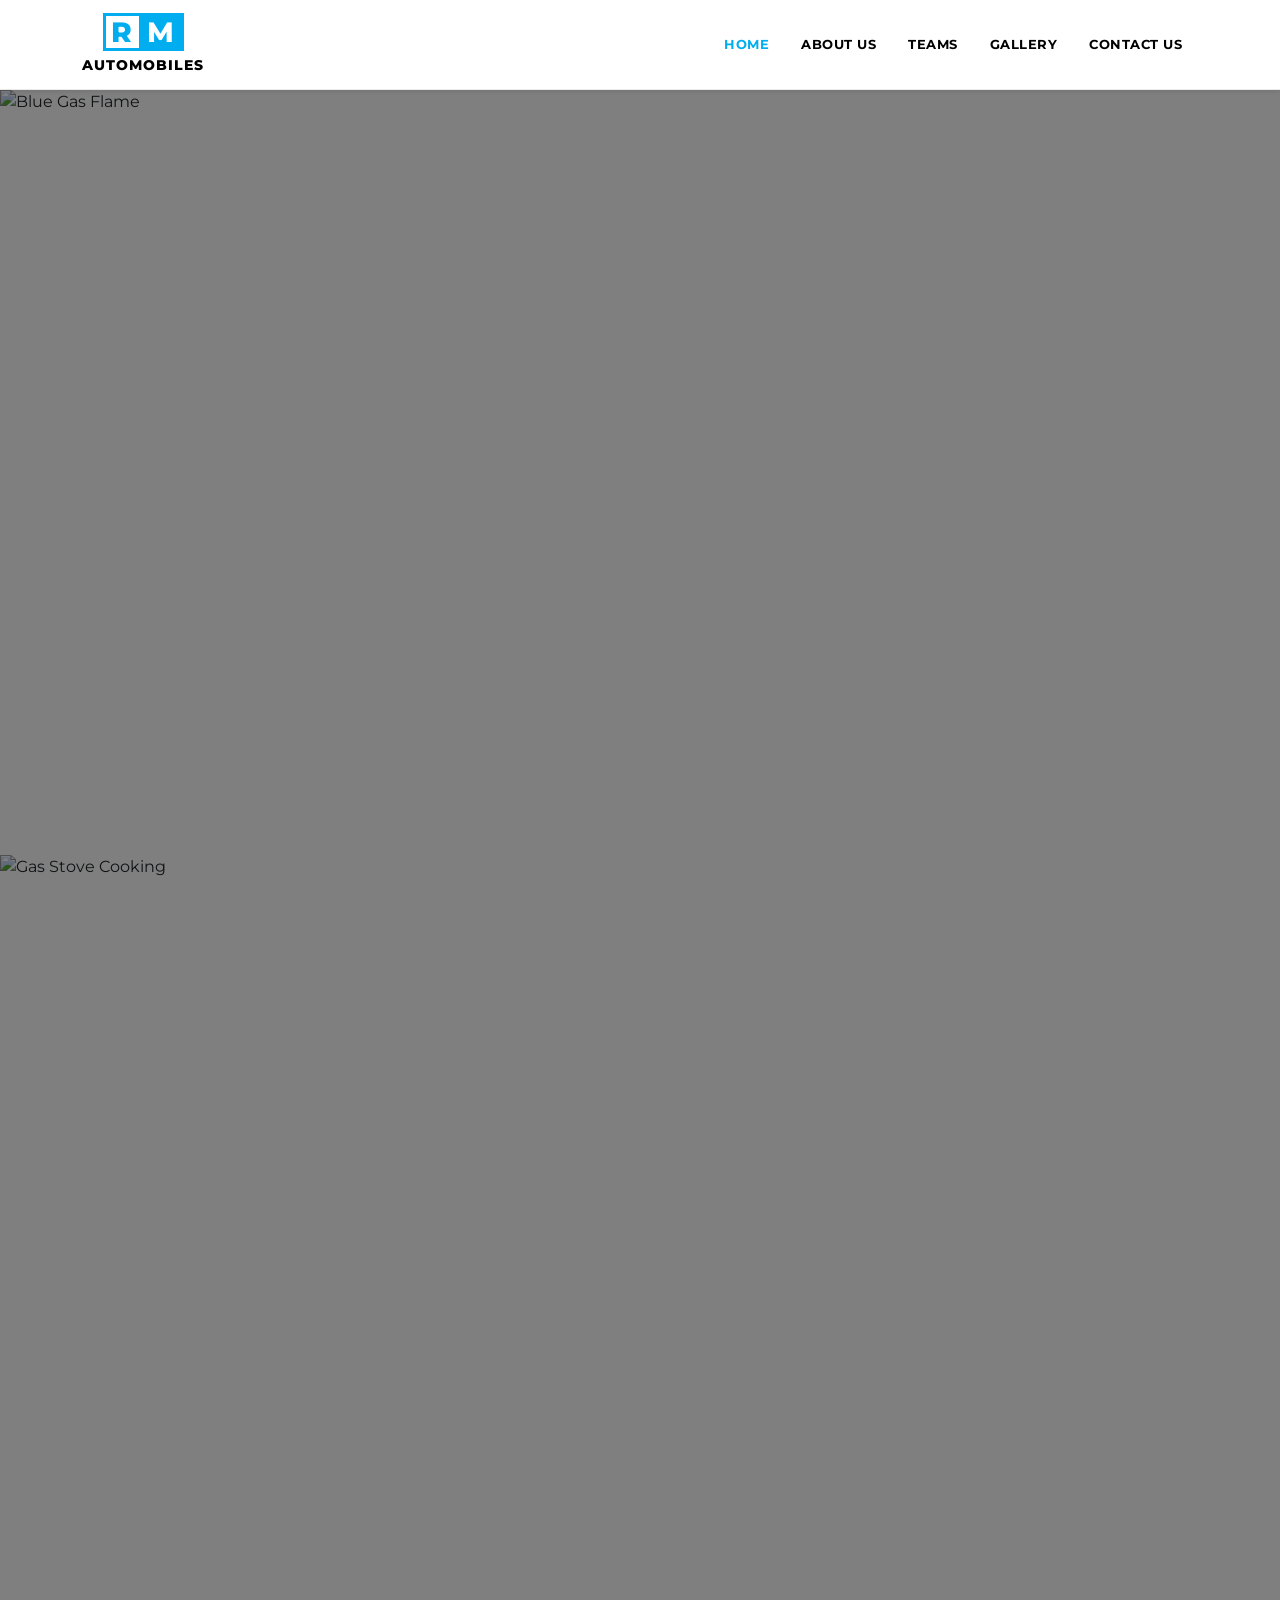
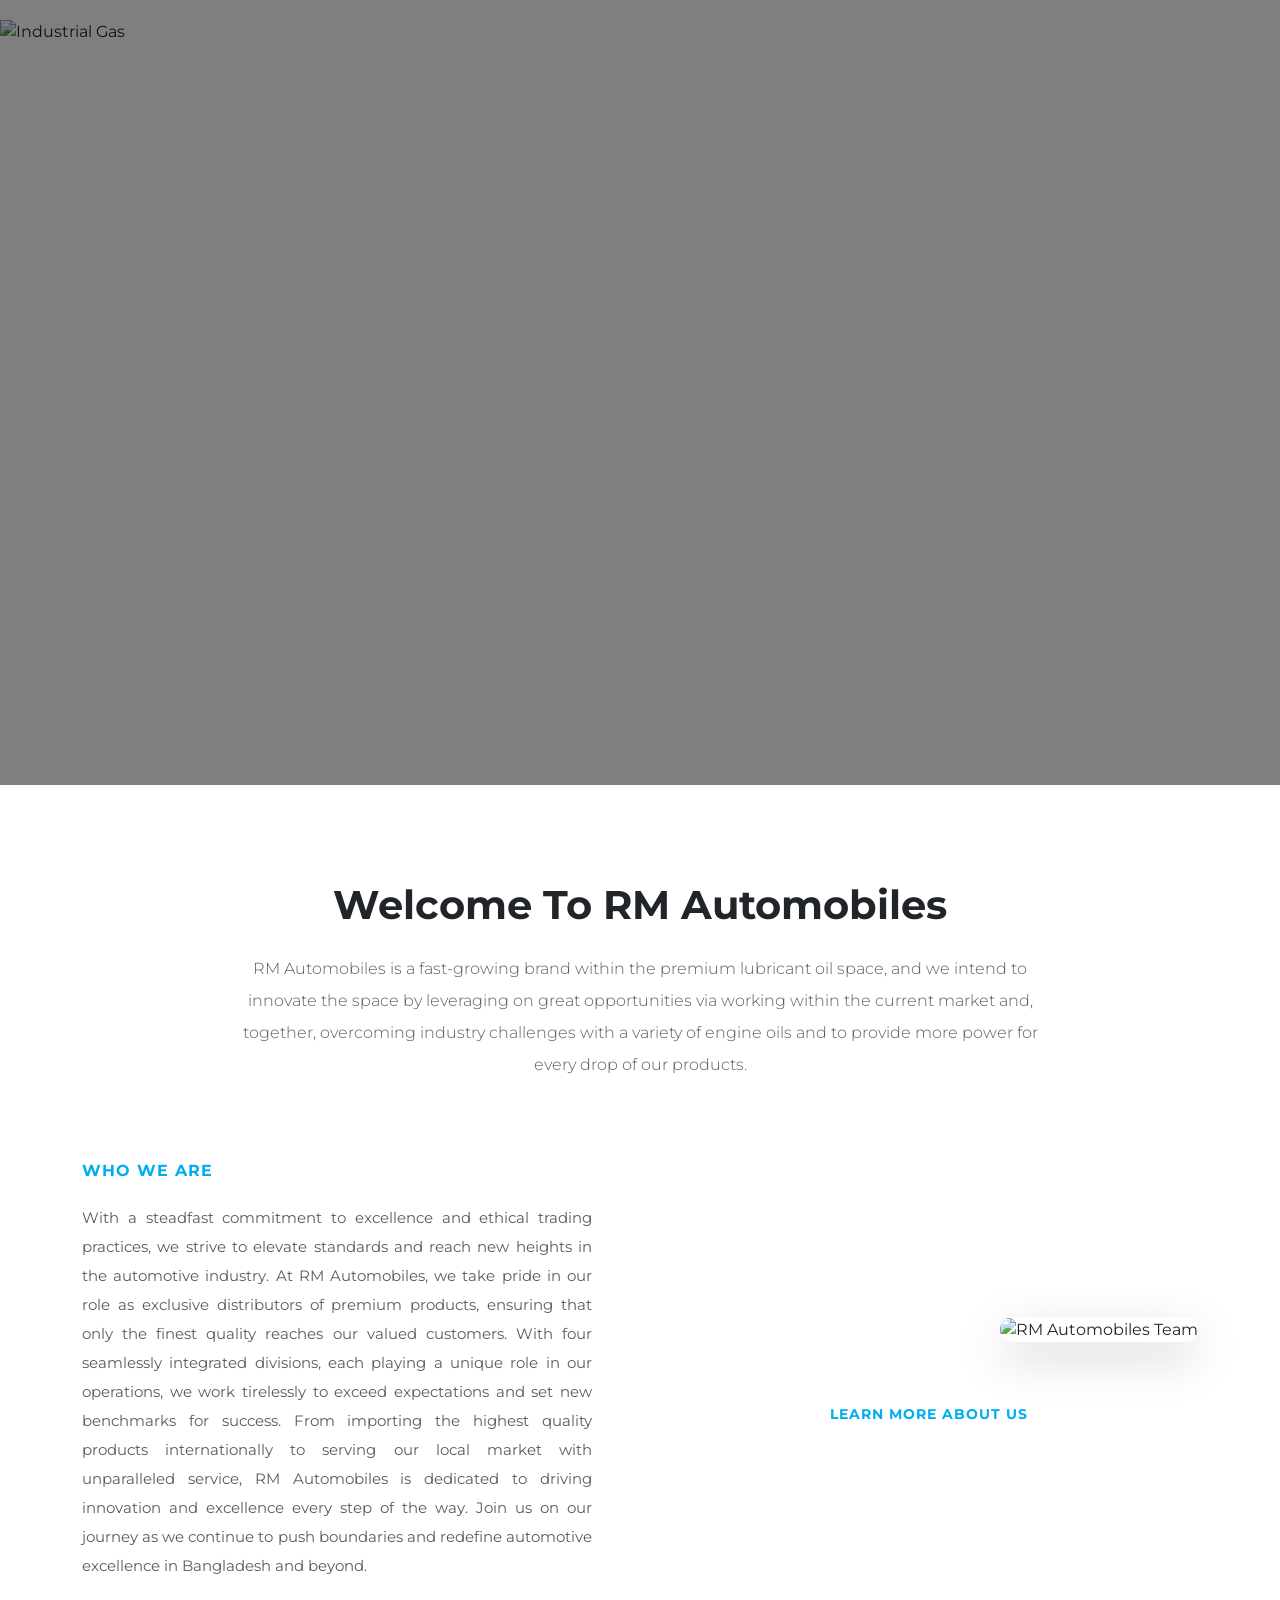
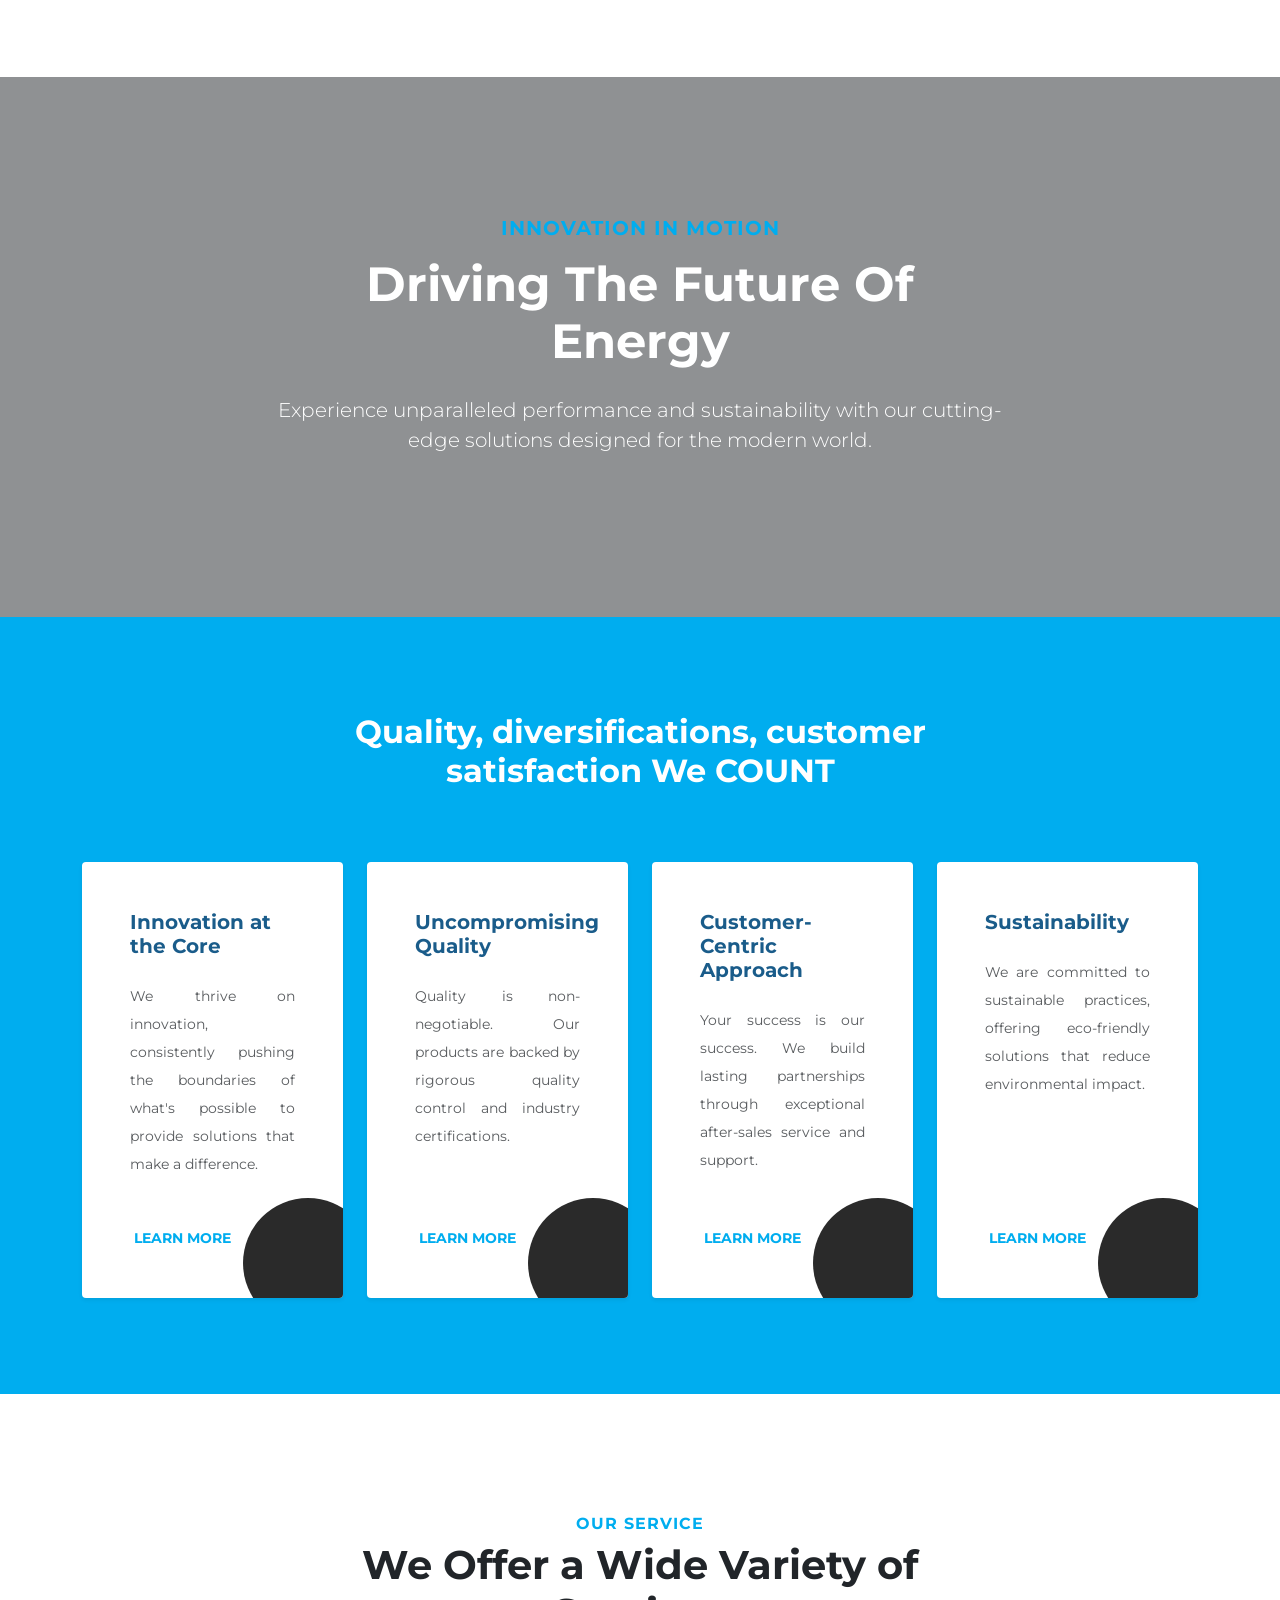
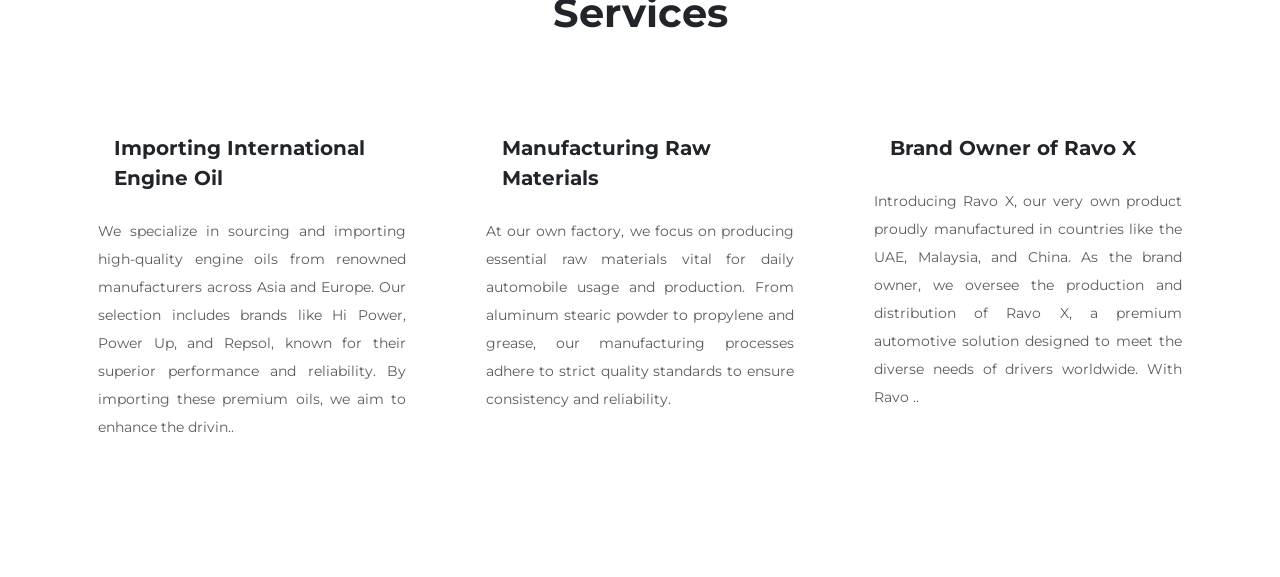
==== index.html @ 409ebad9 "desgin start" ====
<!doctype html>
<html lang="en">

<head>
    <meta charset="utf-8">
    <meta name="viewport" content="width=device-width, initial-scale=1">
    <title>Bootstrap demo</title>
    <link href="https://cdn.jsdelivr.net/npm/bootstrap@5.3.8/dist/css/bootstrap.min.css" rel="stylesheet">
    <link rel="stylesheet" href="https://cdnjs.cloudflare.com/ajax/libs/font-awesome/7.0.1/css/all.min.css  ">
    <link rel="stylesheet" href="https://cdnjs.cloudflare.com/ajax/libs/owl-carousel/1.3.3/owl.carousel.min.css">
    <link rel="stylesheet" href="https://cdnjs.cloudflare.com/ajax/libs/owl-carousel/1.3.3/owl.theme.default.min.css">
    <link rel="stylesheet" href="css/style.css">
    <link rel="stylesheet" href="css/responsive.css">
</head>

<body>

    <header>
        <nav class="navbar navbar-expand-lg bg-white shadow-sm py-2 custom-navbar">
            <div class="container">
                <a class="navbar-brand d-flex flex-column align-items-center me-lg-5" href="#">
                    <div class="logo-icon d-flex">
                        <span class="logo-r">R</span>
                        <span class="logo-m">M</span>
                    </div>
                    <span class="logo-text mt-1">AUTOMOBILES</span>
                </a>

                <button class="navbar-toggler" type="button" data-bs-toggle="offcanvas"
                    data-bs-target="#offcanvasNavbar" aria-controls="offcanvasNavbar" aria-label="Toggle navigation">
                    <span class="navbar-toggler-icon"></span>
                </button>

                <div class="offcanvas offcanvas-start" tabindex="-1" id="offcanvasNavbar"
                    aria-labelledby="offcanvasNavbarLabel">
                    <div class="offcanvas-header border-bottom">
                        <h5 class="offcanvas-title fw-bold" id="offcanvasNavbarLabel">Menu</h5>
                        <button type="button" class="btn-close" data-bs-dismiss="offcanvas" aria-label="Close"></button>
                    </div>
                    <div class="offcanvas-body">
                        <ul class="navbar-nav ms-auto align-items-center fw-bold text-uppercase">
                            <li class="nav-item">
                                <a class="nav-link active px-3" aria-current="page" href="#">Home</a>
                            </li>
                            <li class="nav-item">
                                <a class="nav-link px-3" href="#">About Us</a>
                            </li>
                            <li class="nav-item">
                                <a class="nav-link px-3" href="#">Teams</a>
                            </li>
                            <li class="nav-item">
                                <a class="nav-link px-3" href="#">Gallery</a>
                            </li>
                            <li class="nav-item">
                                <a class="nav-link px-3" href="#">Contact Us</a>
                            </li>
                        </ul>
                    </div>
                </div>
            </div>
        </nav>
    </header>

    <!-- Hero Slider Section -->
    <section class="hero-slider">
        <div class="owl-carousel owl-theme" id="main-slider">
            <div class="item slider-item">
                <img src="https://loremflickr.com/1920/1080/fire,gas/all?lock=1" alt="Blue Gas Flame" class="slider-bg">
                <div class="slider-overlay"></div>
                <div class="container h-100">
                    <div class="row h-100 align-items-center">
                        <div class="col-md-8 col-lg-6 text-white slider-content">
                            <h5 class="text-uppercase fw-bold text-cyan mb-3 slider-anim-1">Reliable Energy</h5>
                            <h1 class="display-3 fw-bolder mb-4 slider-anim-2">Safe & Efficient LPG Cylinders</h1>
                            <p class="lead mb-4 slider-anim-3">Experience seamless cooking and industrial energy
                                solutions with our premium, safety-tested gas cylinders.</p>
                            <a href="#"
                                class="btn btn-shop px-5 py-3 text-white fw-bold text-uppercase slider-anim-4">Order
                                Now</a>
                        </div>
                    </div>
                </div>
            </div>

            <div class="item slider-item">
                <img src="https://loremflickr.com/1920/1080/stove,cooking/all?lock=2" alt="Gas Stove Cooking"
                    class="slider-bg">
                <div class="slider-overlay"></div>
                <div class="container h-100">
                    <div class="row h-100 align-items-center justify-content-end">
                        <div class="col-md-8 col-lg-6 text-white text-end slider-content">
                            <h5 class="text-uppercase fw-bold text-cyan mb-3 slider-anim-1">Quick Delivery</h5>
                            <h1 class="display-3 fw-bolder mb-4 slider-anim-2">Fueling Your Daily Life</h1>
                            <p class="lead mb-4 slider-anim-3">Fast, secure, and hassle-free LPG delivery right to your
                                doorstep. Never run out of gas again when you need it most.</p>
                            <a href="#"
                                class="btn btn-shop px-5 py-3 text-white fw-bold text-uppercase slider-anim-4">View
                                Products</a>
                        </div>
                    </div>
                </div>
            </div>

            <div class="item slider-item">
                <img src="https://loremflickr.com/1920/1080/industry,gas/all?lock=3" alt="Industrial Gas"
                    class="slider-bg">
                <div class="slider-overlay"></div>
                <div class="container h-100">
                    <div class="row h-100 align-items-center text-center justify-content-center">
                        <div class="col-md-8 col-lg-8 text-white slider-content">
                            <h5 class="text-uppercase fw-bold text-cyan mb-3 slider-anim-1">Eco-friendly</h5>
                            <h1 class="display-3 fw-bolder mb-4 slider-anim-2">Clean Energy For The Future</h1>
                            <p class="lead mb-4 slider-anim-3">Switch to our environmentally friendly LPG solutions and
                                reduce your carbon footprint today with high-efficiency energy.</p>
                            <a href="#"
                                class="btn btn-shop px-5 py-3 text-white fw-bold text-uppercase slider-anim-4">Contact
                                Us</a>
                        </div>
                    </div>
                </div>
            </div>
        </div>
    </section>

    <!-- About Section -->
    <section class="about-section py-5 my-4">
        <div class="container py-lg-4">
            <!-- Top Heading -->
            <div class="row justify-content-center text-center mb-5 pb-3">
                <div class="col-lg-9">
                    <h2 class="fw-bolder mb-4 text-dark display-6">Welcome To RM Automobiles</h2>
                    <p class="text-muted lead fs-6 lh-lg">RM Automobiles is a fast-growing brand within the premium lubricant oil space, and we intend to innovate the space by leveraging on great opportunities via working within the current market and, together, overcoming industry challenges with a variety of engine oils and to provide more power for every drop of our products.</p>
                </div>
            </div>

            <!-- Content Row -->
            <div class="row align-items-center mt-3">
                <!-- Left Text -->
                <div class="col-lg-6 mb-5 mb-lg-0 pe-lg-5 text-start order-2 order-lg-1">
                    <h6 class="text-cyan fw-bold mb-4 text-uppercase letter-spacing-1">Who We Are</h6>
                    <p class="text-muted text-justify lh-lg mb-0 about-text">
                        With a steadfast commitment to excellence and ethical trading practices, we strive to elevate standards and reach new heights in the automotive industry. At RM Automobiles, we take pride in our role as exclusive distributors of premium products, ensuring that only the finest quality reaches our valued customers. With four seamlessly integrated divisions, each playing a unique role in our operations, we work tirelessly to exceed expectations and set new benchmarks for success. From importing the highest quality products internationally to serving our local market with unparalleled service, RM Automobiles is dedicated to driving innovation and excellence every step of the way. Join us on our journey as we continue to push boundaries and redefine automotive excellence in Bangladesh and beyond.
                    </p>
                </div>
                
                <!-- Right Image -->
                <div class="col-lg-6 text-center text-lg-end order-1 order-lg-2 mb-4 mb-lg-0">
                    <div class="about-img-wrapper d-inline-block position-relative rounded-4 overflow-hidden shadow-lg modern-hover">
                        <img src="https://loremflickr.com/800/600/teamwork,technology/all?lock=5" alt="RM Automobiles Team" class="img-fluid w-100 object-fit-cover">
                    </div>
                    
                    <!-- Link Button -->
                    <div class="mt-4 mt-lg-5 text-center px-lg-5">
                        <a href="#" class="btn-learn-more text-cyan fw-bold text-decoration-none text-uppercase d-inline-flex align-items-center transition-all">
                            <i class="fa-solid fa-arrow-right me-2"></i> Learn More About Us
                        </a>
                    </div>
                </div>
            </div>
        </div>
    </section>

    <!-- Full Width Video Banner Section -->
    <section class="video-banner position-relative w-100 overflow-hidden d-flex align-items-center justify-content-center">
        <!-- Autoplay Muted Video -->
        <video autoplay loop muted playsinline class="position-absolute top-0 start-0 w-100 h-100 object-fit-cover" style="z-index: 0;">
            <!-- Using a high quality placeholder abstract video from mixkit -->
            <source src="https://assets.mixkit.co/videos/preview/mixkit-set-of-plateaus-seen-from-the-sky-in-a-sunset-26070-large.mp4" type="video/mp4">
            <!-- Fallback URL if mixkit fails -->
            <source src="https://www.w3schools.com/html/mov_bbb.mp4" type="video/mp4">
            Your browser does not support the video tag.
        </video>
        
        <!-- Dark Overlay -->
        <div class="position-absolute top-0 start-0 w-100 h-100 bg-dark opacity-50" style="z-index: 1;"></div>
        
        <!-- Video Content -->
        <div class="container position-relative text-center py-5" style="z-index: 2;">
            <div class="row justify-content-center">
                <div class="col-lg-8 text-white">
                    <h5 class="text-uppercase fw-bold text-cyan mb-3 letter-spacing-1">Innovation In Motion</h5>
                    <h2 class="display-5 fw-bolder mb-4">Driving The Future Of Energy</h2>
                    <p class="lead mb-4">Experience unparalleled performance and sustainability with our cutting-edge solutions designed for the modern world.</p>
                </div>
            </div>
        </div>
    </section>

    <!-- Features Section -->
    <section class="features-section py-5 bg-cyan">
        <div class="container py-lg-5">
            <!-- Heading -->
            <div class="row justify-content-center mb-5 pb-3">
                <div class="col-lg-8 text-center text-white">
                    <h2 class="fw-bold">Quality, diversifications, customer<br>satisfaction We COUNT</h2>
                </div>
            </div>

            <!-- Cards -->
            <div class="row g-4">
                <!-- Card 1 -->
                <div class="col-md-6 col-lg-3">
                    <div class="feature-card bg-white h-100 position-relative overflow-hidden p-4 p-xl-5 d-flex flex-column shadow-sm">
                        <h5 class="fw-bold text-dark-blue mb-4">Innovation at the Core</h5>
                        <p class="text-muted small flex-grow-1 lh-lg text-justify mb-5">We thrive on innovation, consistently pushing the boundaries of what's possible to provide solutions that make a difference.</p>
                        <div class="mt-auto position-relative z-2">
                            <a href="#" class="text-cyan fw-bold text-decoration-none small text-uppercase learn-more-link">
                                <i class="fa-solid fa-arrow-right me-1"></i> Learn More
                            </a>
                        </div>
                        <div class="card-icon-shape d-flex align-items-center justify-content-center">
                            <i class="fa-solid fa-lightbulb fs-3 text-white"></i>
                        </div>
                    </div>
                </div>

                <!-- Card 2 -->
                <div class="col-md-6 col-lg-3">
                    <div class="feature-card bg-white h-100 position-relative overflow-hidden p-4 p-xl-5 d-flex flex-column shadow-sm">
                        <h5 class="fw-bold text-dark-blue mb-4">Uncompromising Quality</h5>
                        <p class="text-muted small flex-grow-1 lh-lg text-justify mb-5">Quality is non-negotiable. Our products are backed by rigorous quality control and industry certifications.</p>
                        <div class="mt-auto position-relative z-2">
                            <a href="#" class="text-cyan fw-bold text-decoration-none small text-uppercase learn-more-link">
                                <i class="fa-solid fa-arrow-right me-1"></i> Learn More
                            </a>
                        </div>
                        <div class="card-icon-shape d-flex align-items-center justify-content-center">
                            <i class="fa-solid fa-file-shield fs-3 text-white"></i>
                        </div>
                    </div>
                </div>

                <!-- Card 3 -->
                <div class="col-md-6 col-lg-3">
                    <div class="feature-card bg-white h-100 position-relative overflow-hidden p-4 p-xl-5 d-flex flex-column shadow-sm">
                        <h5 class="fw-bold text-dark-blue mb-4">Customer-Centric Approach</h5>
                        <p class="text-muted small flex-grow-1 lh-lg text-justify mb-5">Your success is our success. We build lasting partnerships through exceptional after-sales service and support.</p>
                        <div class="mt-auto position-relative z-2">
                            <a href="#" class="text-cyan fw-bold text-decoration-none small text-uppercase learn-more-link">
                                <i class="fa-solid fa-arrow-right me-1"></i> Learn More
                            </a>
                        </div>
                        <div class="card-icon-shape d-flex align-items-center justify-content-center">
                            <i class="fa-solid fa-handshake fs-3 text-white"></i>
                        </div>
                    </div>
                </div>

                <!-- Card 4 -->
                <div class="col-md-6 col-lg-3">
                    <div class="feature-card bg-white h-100 position-relative overflow-hidden p-4 p-xl-5 d-flex flex-column shadow-sm">
                        <h5 class="fw-bold text-dark-blue mb-4">Sustainability</h5>
                        <p class="text-muted small flex-grow-1 lh-lg text-justify mb-5">We are committed to sustainable practices, offering eco-friendly solutions that reduce environmental impact.</p>
                        <div class="mt-auto position-relative z-2">
                            <a href="#" class="text-cyan fw-bold text-decoration-none small text-uppercase learn-more-link">
                                <i class="fa-solid fa-arrow-right me-1"></i> Learn More
                            </a>
                        </div>
                        <div class="card-icon-shape d-flex align-items-center justify-content-center">
                            <i class="fa-solid fa-leaf fs-3 text-white"></i>
                        </div>
                    </div>
                </div>
            </div>
        </div>
    </section>

    <!-- Services Section -->
    <section class="services-section py-5 my-5">
        <div class="container py-lg-4">
            <!-- Section Heading -->
            <div class="row justify-content-center text-center mb-5 pb-4">
                <div class="col-lg-8">
                    <h6 class="text-cyan fw-bold text-uppercase letter-spacing-1 mb-2">Our Service</h6>
                    <h2 class="fw-bolder text-dark display-6">We Offer a Wide Variety of Services</h2>
                </div>
            </div>

            <!-- Service Cards -->
            <div class="row g-4 g-lg-5">
                <!-- Service 1 -->
                <div class="col-md-6 col-lg-4">
                    <div class="service-card h-100 p-3">
                        <div class="d-flex align-items-center mb-4">
                            <div class="service-icon me-3">
                                <i class="fa-solid fa-earth-americas text-dark fs-2"></i>
                            </div>
                            <h5 class="fw-bold m-0 lh-base">Importing International Engine Oil</h5>
                        </div>
                        <p class="text-muted small text-justify lh-lg mb-0 service-text">We specialize in sourcing and importing high-quality engine oils from renowned manufacturers across Asia and Europe. Our selection includes brands like Hi Power, Power Up, and Repsol, known for their superior performance and reliability. By importing these premium oils, we aim to enhance the drivin..</p>
                    </div>
                </div>

                <!-- Service 2 -->
                <div class="col-md-6 col-lg-4">
                    <div class="service-card h-100 p-3">
                        <div class="d-flex align-items-center mb-4">
                            <div class="service-icon me-3">
                                <i class="fa-solid fa-industry text-dark fs-2"></i>
                            </div>
                            <h5 class="fw-bold m-0 lh-base">Manufacturing Raw Materials</h5>
                        </div>
                        <p class="text-muted small text-justify lh-lg mb-0 service-text">At our own factory, we focus on producing essential raw materials vital for daily automobile usage and production. From aluminum stearic powder to propylene and grease, our manufacturing processes adhere to strict quality standards to ensure consistency and reliability.</p>
                    </div>
                </div>

                <!-- Service 3 -->
                <div class="col-md-6 col-lg-4">
                    <div class="service-card h-100 p-3">
                        <div class="d-flex align-items-center mb-4">
                            <div class="service-icon me-3">
                                <i class="fa-regular fa-id-badge text-dark fs-2"></i>
                            </div>
                            <h5 class="fw-bold m-0 lh-base">Brand Owner of Ravo X</h5>
                        </div>
                        <p class="text-muted small text-justify lh-lg mb-0 service-text">Introducing Ravo X, our very own product proudly manufactured in countries like the UAE, Malaysia, and China. As the brand owner, we oversee the production and distribution of Ravo X, a premium automotive solution designed to meet the diverse needs of drivers worldwide. With Ravo ..</p>
                    </div>
                </div>
            </div>
        </div>
    </section>
    <script src="https://ajax.googleapis.com/ajax/libs/jquery/3.7.1/jquery.min.js"></script>
    <script src="https://cdn.jsdelivr.net/npm/@popperjs/core@2.11.8/dist/umd/popper.min.js"></script>
    <script src="https://cdn.jsdelivr.net/npm/bootstrap@5.3.8/dist/js/bootstrap.min.js"></script>
    <script src="https://cdnjs.cloudflare.com/ajax/libs/owl-carousel/1.3.3/owl.carousel.min.js"></script>
    <script src="js/main.js"></script>
</body>

</html>
---- css/style.css ----
@import url('https://fonts.googleapis.com/css2?family=Montserrat:wght@400;600;700;800&display=swap');

body {
    font-family: 'Montserrat', sans-serif;
}

/* Top Bar */
.top-bar {
    background-color: #00ADEF; /* Cyan color matching the image */
    height: 10px;
    width: 100%;
}

/* Navbar container adjustment */
.custom-navbar {
    border-bottom: 1px solid #eaeaea;
}

/* Logo Styling */
.navbar-brand {
    text-decoration: none;
}
.logo-icon {
    font-weight: 800;
    font-size: 28px;
    line-height: 1;
    letter-spacing: 2px;
}
.logo-r {
    color: #00ADEF;
    border: 3px solid #00ADEF;
    padding: 2px 5px;
    border-right: none;
}
.logo-m {
    color: #fff;
    background-color: #00ADEF;
    border: 3px solid #00ADEF;
    padding: 2px 5px;
}
.logo-text {
    font-size: 14px;
    font-weight: 800;
    color: #000;
    letter-spacing: 1px;
}

/* Navigation Links */
.navbar-nav .nav-link {
    color: #000 !important;
    font-size: 13px;
    transition: all 0.3s ease;
    letter-spacing: 0.5px;
}
.navbar-nav .nav-link:hover,
.navbar-nav .nav-link.active {
    color: #00ADEF !important;
}

/* Dropdown styling */
.dropdown-menu {
    border: none;
    box-shadow: 0 4px 12px rgba(0,0,0,0.1);
    border-radius: 0;
}
.dropdown-item {
    font-size: 13px;
    font-weight: 600;
}
.dropdown-item:hover {
    background-color: #00ADEF;
    color: white;
}

/* Shop Button */
.btn-shop {
    background-color: #00ADEF;
    border: 2px solid #00ADEF;
    border-radius: 3px;
    font-size: 13px;
    letter-spacing: 1px;
    transition: all 0.3s ease;
}
.btn-shop:hover {
    background-color: transparent;
    color: #00ADEF !important;
}

/* Helper color */
.text-cyan {
    color: #00ADEF !important;
}

/* Hero Slider */
.hero-slider {
    position: relative;
    width: 100%;
}
.slider-item {
    position: relative;
    height: 85vh; /* 85% of viewport height */
    min-height: 500px;
}
.slider-bg {
    position: absolute;
    top: 0;
    left: 0;
    width: 100%;
    height: 100%;
    object-fit: cover;
    z-index: 0;
}
.slider-overlay {
    position: absolute;
    top: 0;
    left: 0;
    width: 100%;
    height: 100%;
    background-color: rgba(0, 0, 0, 0.5); /* Dark overlay */
    z-index: 1;
}
.slider-item .container {
    position: relative;
    z-index: 2;
}
.slider-content {
    padding-top: 50px;
}

/* Slider Animations */
.slider-anim-1,
.slider-anim-2,
.slider-anim-3,
.slider-anim-4 {
    opacity: 0;
    transform: translateY(50px);
    transition: all 0.8s ease-out;
}

/* Delay for different elements */
.slider-anim-1 { transition-delay: 0.2s; }
.slider-anim-2 { transition-delay: 0.4s; }
.slider-anim-3 { transition-delay: 0.6s; }
.slider-anim-4 { transition-delay: 0.8s; }

/* Active Class triggers animation (managed by JS via Owl active class) */
.owl-item.active .slider-anim-1,
.owl-item.active .slider-anim-2,
.owl-item.active .slider-anim-3,
.owl-item.active .slider-anim-4 {
    opacity: 1;
    transform: translateY(0);
}

/* Owl Carousel Nav custom styling */
.hero-slider .owl-theme .owl-controls {
    position: absolute;
    bottom: 20px;
    width: 100%;
    margin-top: 0;
}
.hero-slider .owl-theme .owl-controls .owl-page span {
    background: #fff;
    opacity: 0.5;
    transition: all 0.3s;
}
.hero-slider .owl-theme .owl-controls .owl-page.active span, 
.hero-slider .owl-theme .owl-controls.clickable .owl-page:hover span {
    background: #00ADEF;
    opacity: 1;
    width: 25px;
}

/* About Section */
.letter-spacing-1 {
    letter-spacing: 1px;
}
.text-justify {
    text-align: justify;
}
.about-text {
    font-size: 14.5px;
}
.about-img-wrapper img {
    transition: transform 0.6s ease;
}
.modern-hover:hover img {
    transform: scale(1.05);
}
.btn-learn-more {
    font-size: 14px;
    letter-spacing: 1px;
    transition: all 0.3s ease;
}
.btn-learn-more:hover {
    color: #0087ba !important;
    transform: translateX(5px);
}

/* Video Section */
.video-banner {
    min-height: 400px;
    height: 60vh;
}
.bg-cyan {
    background-color: #00ADEF !important;
}
.video-play-btn {
    transition: all 0.3s ease;
    animation: pulse 2s infinite;
}
.video-play-btn:hover {
    transform: scale(1.1);
    animation: none;
    background-color: #fff !important;
    color: #00ADEF !important;
}

@keyframes pulse {
    0% {
        box-shadow: 0 0 0 0 rgba(0, 173, 239, 0.7);
    }
    70% {
        box-shadow: 0 0 0 15px rgba(0, 173, 239, 0);
    }
    100% {
        box-shadow: 0 0 0 0 rgba(0, 173, 239, 0);
    }
}

/* Features Section Cards */
.text-dark-blue {
    color: #1a5c8a;
}
.feature-card {
    border-radius: 4px;
    border: none;
    transition: transform 0.4s cubic-bezier(0.175, 0.885, 0.32, 1.275), box-shadow 0.4s ease;
    z-index: 1;
}
.feature-card:hover {
    transform: translateY(-10px);
    box-shadow: 0 20px 40px rgba(0,0,0,0.1) !important;
}

/* Link inside card */
.learn-more-link {
    transition: all 0.3s ease;
}
.feature-card:hover .learn-more-link {
    color: #0087ba !important;
}
.learn-more-link i {
    transition: transform 0.3s ease;
}
.feature-card:hover .learn-more-link i {
    transform: translateX(5px);
}

/* Bottom Right Icon Shape */
.card-icon-shape {
    position: absolute;
    bottom: -30px;
    right: -30px;
    width: 130px;
    height: 130px;
    background-color: #2a2a2a; /* Dark background */
    border-radius: 50%;
    align-items: flex-start !important;
    justify-content: flex-start !important;
    padding-top: 35px;
    padding-left: 35px;
    transition: all 0.5s cubic-bezier(0.25, 0.8, 0.25, 1);
    z-index: 0;
}
.card-icon-shape i {
    transition: all 0.3s ease;
}

/* Magic Hover Effect on the shape */
.feature-card:hover .card-icon-shape {
    transform: scale(1.3);
    background-color: #00ADEF; /* Turns Cyan */
}
.feature-card:hover .card-icon-shape i {
    transform: scale(1.1);
}
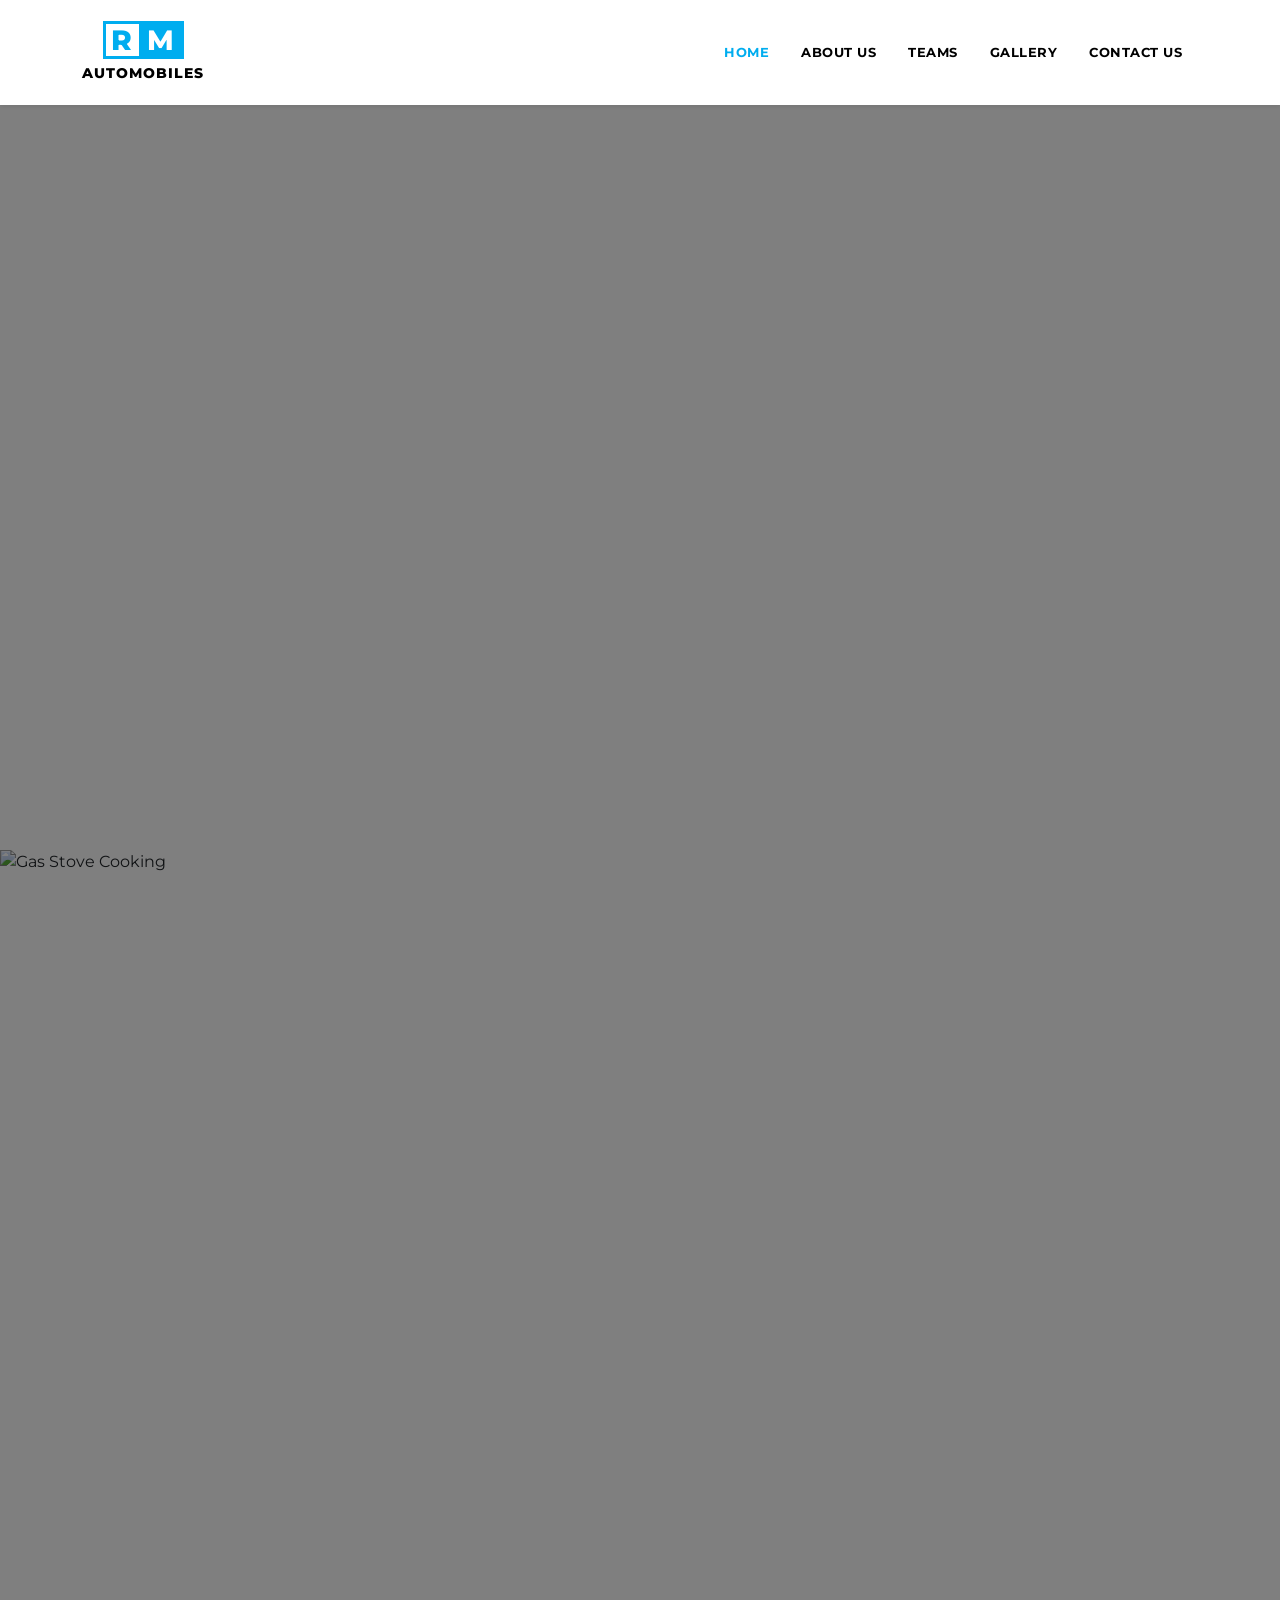
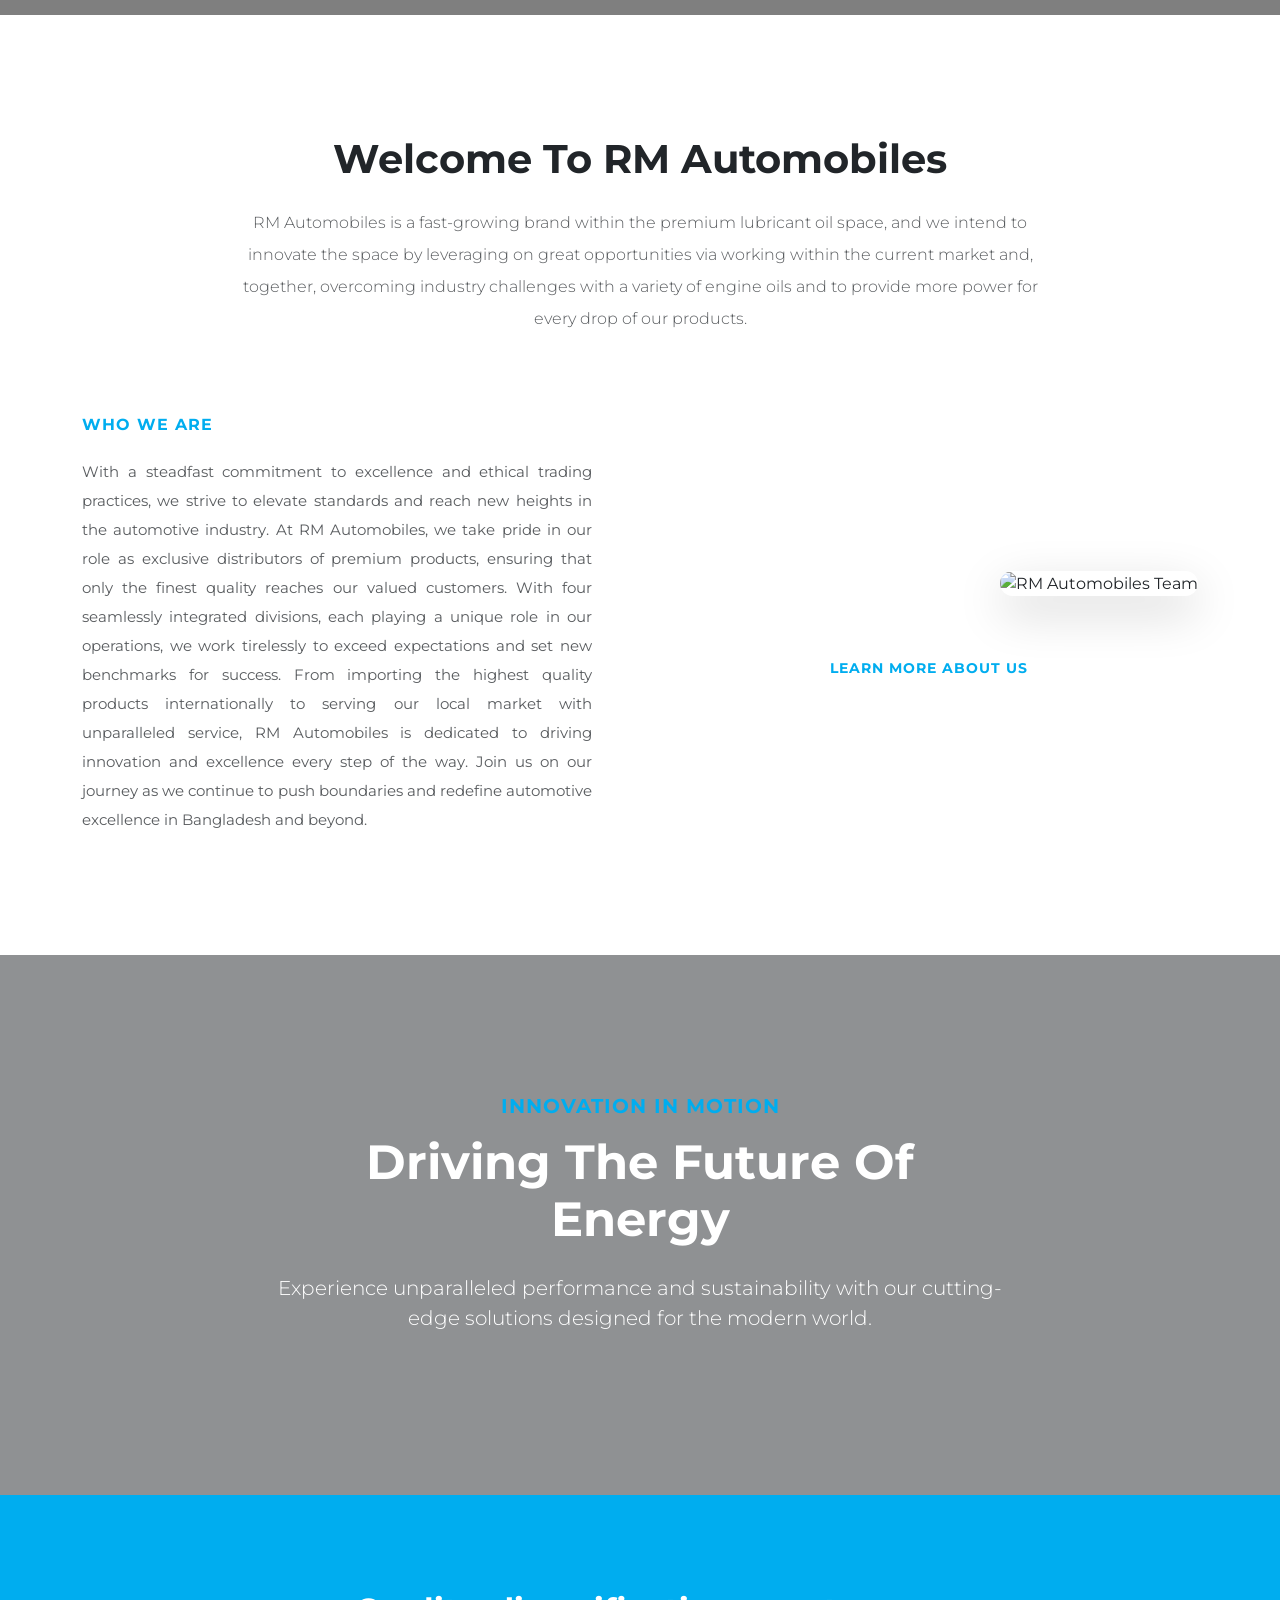
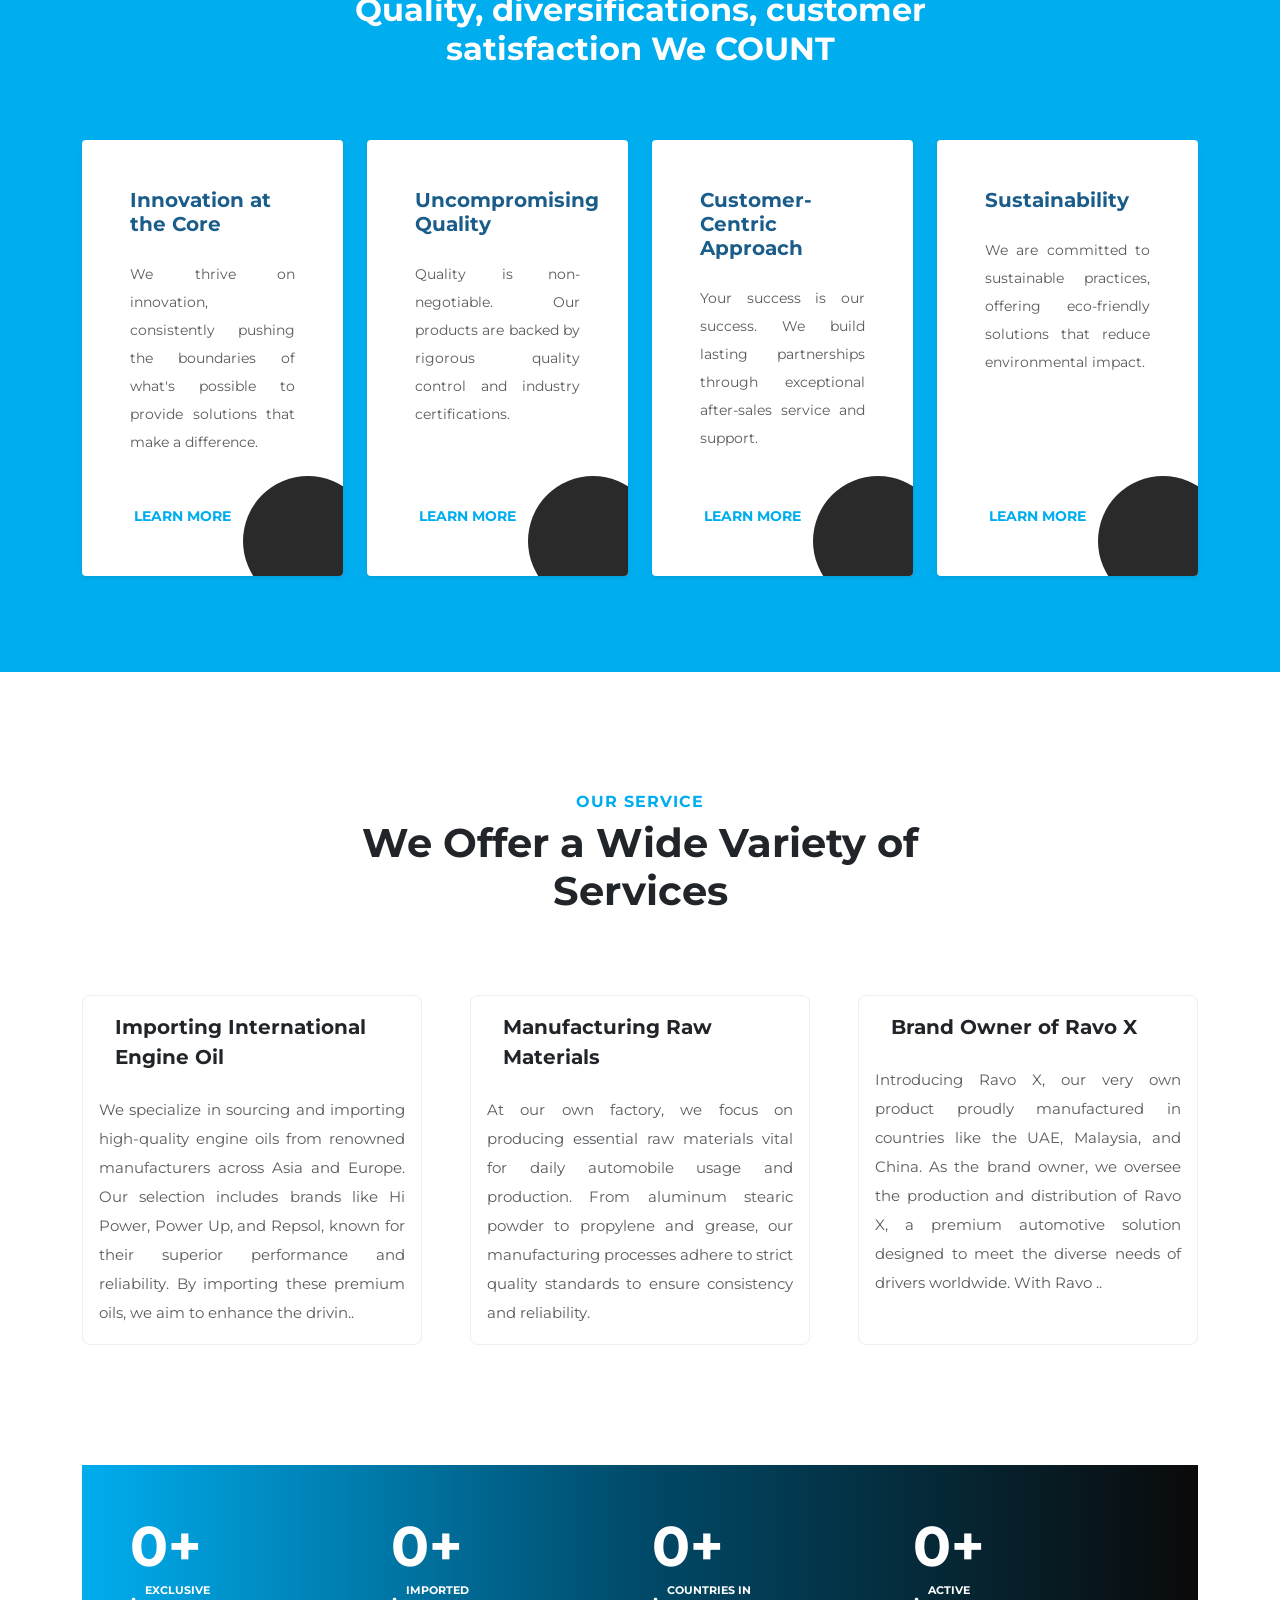
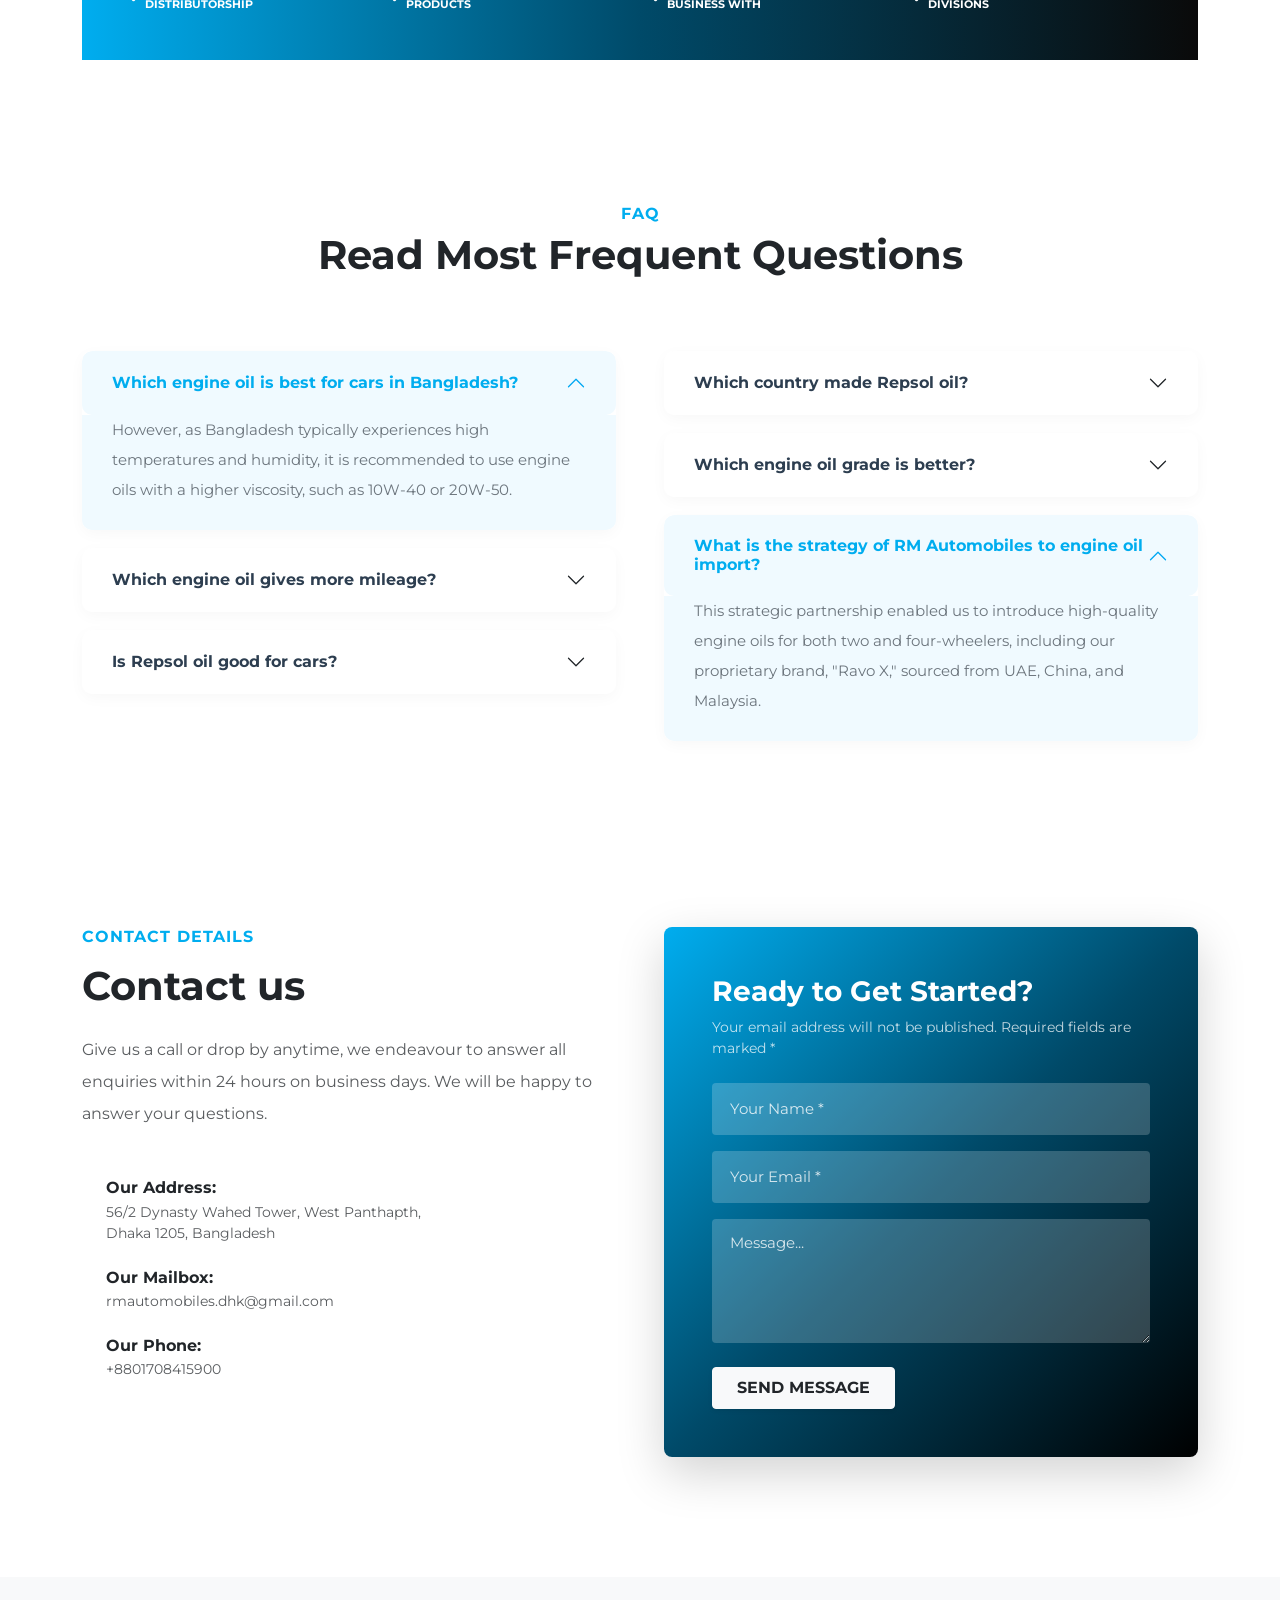
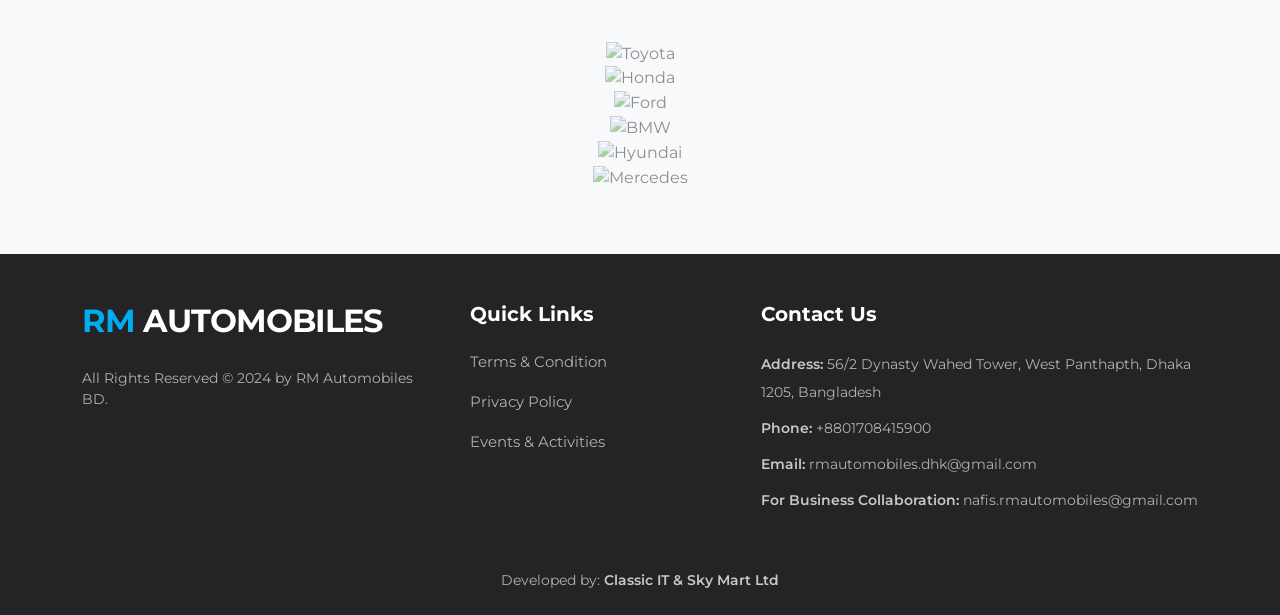
==== commit 170e1956: "contact page, gallery team page done" ====
--- a/index.html
+++ b/index.html
@@ -9,6 +9,9 @@
     <link rel="stylesheet" href="https://cdnjs.cloudflare.com/ajax/libs/font-awesome/7.0.1/css/all.min.css  ">
     <link rel="stylesheet" href="https://cdnjs.cloudflare.com/ajax/libs/owl-carousel/1.3.3/owl.carousel.min.css">
     <link rel="stylesheet" href="https://cdnjs.cloudflare.com/ajax/libs/owl-carousel/1.3.3/owl.theme.default.min.css">
+
+    <link rel="stylesheet"
+        href="https://cdnjs.cloudflare.com/ajax/libs/odometer.js/0.4.8/themes/odometer-theme-minimal.min.css">
     <link rel="stylesheet" href="css/style.css">
     <link rel="stylesheet" href="css/responsive.css">
 </head>
@@ -16,7 +19,7 @@
 <body>
 
     <header>
-        <nav class="navbar navbar-expand-lg bg-white shadow-sm py-2 custom-navbar">
+        <nav class="navbar navbar-expand-lg bg-white shadow-sm py-3 fixed-top" style="z-index: 1020;">
             <div class="container">
                 <a class="navbar-brand d-flex flex-column align-items-center me-lg-5" href="#">
                     <div class="logo-icon d-flex">
@@ -40,19 +43,19 @@
                     <div class="offcanvas-body">
                         <ul class="navbar-nav ms-auto align-items-center fw-bold text-uppercase">
                             <li class="nav-item">
-                                <a class="nav-link active px-3" aria-current="page" href="#">Home</a>
+                                <a class="nav-link active px-3" aria-current="page" href="index.html">Home</a>
                             </li>
                             <li class="nav-item">
-                                <a class="nav-link px-3" href="#">About Us</a>
+                                <a class="nav-link px-3" href="about.html">About Us</a>
                             </li>
                             <li class="nav-item">
-                                <a class="nav-link px-3" href="#">Teams</a>
+                                <a class="nav-link px-3" href="teams.html">Teams</a>
                             </li>
                             <li class="nav-item">
-                                <a class="nav-link px-3" href="#">Gallery</a>
+                                <a class="nav-link px-3" href="gallery.html">Gallery</a>
                             </li>
                             <li class="nav-item">
-                                <a class="nav-link px-3" href="#">Contact Us</a>
+                                <a class="nav-link px-3" href="contact.html">Contact Us</a>
                             </li>
                         </ul>
                     </div>
@@ -61,8 +64,7 @@
         </nav>
     </header>
 
-    <!-- Hero Slider Section -->
-    <section class="hero-slider">
+    <section class="hero-slider" id="home">
         <div class="owl-carousel owl-theme" id="main-slider">
             <div class="item slider-item">
                 <img src="https://loremflickr.com/1920/1080/fire,gas/all?lock=1" alt="Blue Gas Flame" class="slider-bg">
@@ -100,58 +102,49 @@
                     </div>
                 </div>
             </div>
-
-            <div class="item slider-item">
-                <img src="https://loremflickr.com/1920/1080/industry,gas/all?lock=3" alt="Industrial Gas"
-                    class="slider-bg">
-                <div class="slider-overlay"></div>
-                <div class="container h-100">
-                    <div class="row h-100 align-items-center text-center justify-content-center">
-                        <div class="col-md-8 col-lg-8 text-white slider-content">
-                            <h5 class="text-uppercase fw-bold text-cyan mb-3 slider-anim-1">Eco-friendly</h5>
-                            <h1 class="display-3 fw-bolder mb-4 slider-anim-2">Clean Energy For The Future</h1>
-                            <p class="lead mb-4 slider-anim-3">Switch to our environmentally friendly LPG solutions and
-                                reduce your carbon footprint today with high-efficiency energy.</p>
-                            <a href="#"
-                                class="btn btn-shop px-5 py-3 text-white fw-bold text-uppercase slider-anim-4">Contact
-                                Us</a>
-                        </div>
-                    </div>
-                </div>
-            </div>
-        </div>
-    </section>
-
-    <!-- About Section -->
-    <section class="about-section py-5 my-4">
+        </div>
+    </section>
+
+    <section class="about-section py-5 my-5" id="about">
         <div class="container py-lg-4">
-            <!-- Top Heading -->
+
             <div class="row justify-content-center text-center mb-5 pb-3">
                 <div class="col-lg-9">
                     <h2 class="fw-bolder mb-4 text-dark display-6">Welcome To RM Automobiles</h2>
-                    <p class="text-muted lead fs-6 lh-lg">RM Automobiles is a fast-growing brand within the premium lubricant oil space, and we intend to innovate the space by leveraging on great opportunities via working within the current market and, together, overcoming industry challenges with a variety of engine oils and to provide more power for every drop of our products.</p>
-                </div>
-            </div>
-
-            <!-- Content Row -->
+                    <p class="text-muted lead fs-6 lh-lg">RM Automobiles is a fast-growing brand within the premium
+                        lubricant oil space, and we intend to innovate the space by leveraging on great opportunities
+                        via working within the current market and, together, overcoming industry challenges with a
+                        variety of engine oils and to provide more power for every drop of our products.</p>
+                </div>
+            </div>
+
             <div class="row align-items-center mt-3">
-                <!-- Left Text -->
+
                 <div class="col-lg-6 mb-5 mb-lg-0 pe-lg-5 text-start order-2 order-lg-1">
                     <h6 class="text-cyan fw-bold mb-4 text-uppercase letter-spacing-1">Who We Are</h6>
                     <p class="text-muted text-justify lh-lg mb-0 about-text">
-                        With a steadfast commitment to excellence and ethical trading practices, we strive to elevate standards and reach new heights in the automotive industry. At RM Automobiles, we take pride in our role as exclusive distributors of premium products, ensuring that only the finest quality reaches our valued customers. With four seamlessly integrated divisions, each playing a unique role in our operations, we work tirelessly to exceed expectations and set new benchmarks for success. From importing the highest quality products internationally to serving our local market with unparalleled service, RM Automobiles is dedicated to driving innovation and excellence every step of the way. Join us on our journey as we continue to push boundaries and redefine automotive excellence in Bangladesh and beyond.
+                        With a steadfast commitment to excellence and ethical trading practices, we strive to elevate
+                        standards and reach new heights in the automotive industry. At RM Automobiles, we take pride in
+                        our role as exclusive distributors of premium products, ensuring that only the finest quality
+                        reaches our valued customers. With four seamlessly integrated divisions, each playing a unique
+                        role in our operations, we work tirelessly to exceed expectations and set new benchmarks for
+                        success. From importing the highest quality products internationally to serving our local market
+                        with unparalleled service, RM Automobiles is dedicated to driving innovation and excellence
+                        every step of the way. Join us on our journey as we continue to push boundaries and redefine
+                        automotive excellence in Bangladesh and beyond.
                     </p>
                 </div>
-                
-                <!-- Right Image -->
+
                 <div class="col-lg-6 text-center text-lg-end order-1 order-lg-2 mb-4 mb-lg-0">
-                    <div class="about-img-wrapper d-inline-block position-relative rounded-4 overflow-hidden shadow-lg modern-hover">
-                        <img src="https://loremflickr.com/800/600/teamwork,technology/all?lock=5" alt="RM Automobiles Team" class="img-fluid w-100 object-fit-cover">
-                    </div>
-                    
-                    <!-- Link Button -->
+                    <div
+                        class="about-img-wrapper d-inline-block position-relative rounded-4 overflow-hidden shadow-lg modern-hover">
+                        <img src="https://loremflickr.com/800/600/teamwork,technology/all?lock=5"
+                            alt="RM Automobiles Team" class="img-fluid w-100 object-fit-cover">
+                    </div>
+
                     <div class="mt-4 mt-lg-5 text-center px-lg-5">
-                        <a href="#" class="btn-learn-more text-cyan fw-bold text-decoration-none text-uppercase d-inline-flex align-items-center transition-all">
+                        <a href="#"
+                            class="btn-learn-more text-cyan fw-bold text-decoration-none text-uppercase d-inline-flex align-items-center transition-all">
                             <i class="fa-solid fa-arrow-right me-2"></i> Learn More About Us
                         </a>
                     </div>
@@ -160,51 +153,52 @@
         </div>
     </section>
 
-    <!-- Full Width Video Banner Section -->
-    <section class="video-banner position-relative w-100 overflow-hidden d-flex align-items-center justify-content-center">
-        <!-- Autoplay Muted Video -->
-        <video autoplay loop muted playsinline class="position-absolute top-0 start-0 w-100 h-100 object-fit-cover" style="z-index: 0;">
-            <!-- Using a high quality placeholder abstract video from mixkit -->
-            <source src="https://assets.mixkit.co/videos/preview/mixkit-set-of-plateaus-seen-from-the-sky-in-a-sunset-26070-large.mp4" type="video/mp4">
-            <!-- Fallback URL if mixkit fails -->
+    <section
+        class="video-banner position-relative w-100 overflow-hidden d-flex align-items-center justify-content-center">
+        <video autoplay loop muted playsinline class="position-absolute top-0 start-0 w-100 h-100 object-fit-cover"
+            style="z-index: 0;">
+            <source
+                src="https://assets.mixkit.co/videos/preview/mixkit-set-of-plateaus-seen-from-the-sky-in-a-sunset-26070-large.mp4"
+                type="video/mp4">
             <source src="https://www.w3schools.com/html/mov_bbb.mp4" type="video/mp4">
             Your browser does not support the video tag.
         </video>
-        
-        <!-- Dark Overlay -->
+
         <div class="position-absolute top-0 start-0 w-100 h-100 bg-dark opacity-50" style="z-index: 1;"></div>
-        
-        <!-- Video Content -->
+
         <div class="container position-relative text-center py-5" style="z-index: 2;">
             <div class="row justify-content-center">
                 <div class="col-lg-8 text-white">
                     <h5 class="text-uppercase fw-bold text-cyan mb-3 letter-spacing-1">Innovation In Motion</h5>
                     <h2 class="display-5 fw-bolder mb-4">Driving The Future Of Energy</h2>
-                    <p class="lead mb-4">Experience unparalleled performance and sustainability with our cutting-edge solutions designed for the modern world.</p>
-                </div>
-            </div>
-        </div>
-    </section>
-
-    <!-- Features Section -->
+                    <p class="lead mb-4">Experience unparalleled performance and sustainability with our cutting-edge
+                        solutions designed for the modern world.</p>
+                </div>
+            </div>
+        </div>
+    </section>
+
     <section class="features-section py-5 bg-cyan">
         <div class="container py-lg-5">
-            <!-- Heading -->
             <div class="row justify-content-center mb-5 pb-3">
                 <div class="col-lg-8 text-center text-white">
-                    <h2 class="fw-bold">Quality, diversifications, customer<br>satisfaction We COUNT</h2>
-                </div>
-            </div>
-
-            <!-- Cards -->
+                    <h2 class="fw-bold">Quality, diversifications, customer<br class="d-none d-md-block">satisfaction We
+                        COUNT</h2>
+                </div>
+            </div>
+
             <div class="row g-4">
-                <!-- Card 1 -->
+
                 <div class="col-md-6 col-lg-3">
-                    <div class="feature-card bg-white h-100 position-relative overflow-hidden p-4 p-xl-5 d-flex flex-column shadow-sm">
+                    <div
+                        class="feature-card bg-white h-100 position-relative overflow-hidden p-4 p-xl-5 d-flex flex-column shadow-sm">
                         <h5 class="fw-bold text-dark-blue mb-4">Innovation at the Core</h5>
-                        <p class="text-muted small flex-grow-1 lh-lg text-justify mb-5">We thrive on innovation, consistently pushing the boundaries of what's possible to provide solutions that make a difference.</p>
+                        <p class="text-muted small flex-grow-1 lh-lg text-justify mb-5">We thrive on innovation,
+                            consistently pushing the boundaries of what's possible to provide solutions that make a
+                            difference.</p>
                         <div class="mt-auto position-relative z-2">
-                            <a href="#" class="text-cyan fw-bold text-decoration-none small text-uppercase learn-more-link">
+                            <a href="#"
+                                class="text-cyan fw-bold text-decoration-none small text-uppercase learn-more-link">
                                 <i class="fa-solid fa-arrow-right me-1"></i> Learn More
                             </a>
                         </div>
@@ -214,13 +208,15 @@
                     </div>
                 </div>
 
-                <!-- Card 2 -->
                 <div class="col-md-6 col-lg-3">
-                    <div class="feature-card bg-white h-100 position-relative overflow-hidden p-4 p-xl-5 d-flex flex-column shadow-sm">
+                    <div
+                        class="feature-card bg-white h-100 position-relative overflow-hidden p-4 p-xl-5 d-flex flex-column shadow-sm">
                         <h5 class="fw-bold text-dark-blue mb-4">Uncompromising Quality</h5>
-                        <p class="text-muted small flex-grow-1 lh-lg text-justify mb-5">Quality is non-negotiable. Our products are backed by rigorous quality control and industry certifications.</p>
+                        <p class="text-muted small flex-grow-1 lh-lg text-justify mb-5">Quality is non-negotiable. Our
+                            products are backed by rigorous quality control and industry certifications.</p>
                         <div class="mt-auto position-relative z-2">
-                            <a href="#" class="text-cyan fw-bold text-decoration-none small text-uppercase learn-more-link">
+                            <a href="#"
+                                class="text-cyan fw-bold text-decoration-none small text-uppercase learn-more-link">
                                 <i class="fa-solid fa-arrow-right me-1"></i> Learn More
                             </a>
                         </div>
@@ -230,13 +226,15 @@
                     </div>
                 </div>
 
-                <!-- Card 3 -->
                 <div class="col-md-6 col-lg-3">
-                    <div class="feature-card bg-white h-100 position-relative overflow-hidden p-4 p-xl-5 d-flex flex-column shadow-sm">
+                    <div
+                        class="feature-card bg-white h-100 position-relative overflow-hidden p-4 p-xl-5 d-flex flex-column shadow-sm">
                         <h5 class="fw-bold text-dark-blue mb-4">Customer-Centric Approach</h5>
-                        <p class="text-muted small flex-grow-1 lh-lg text-justify mb-5">Your success is our success. We build lasting partnerships through exceptional after-sales service and support.</p>
+                        <p class="text-muted small flex-grow-1 lh-lg text-justify mb-5">Your success is our success. We
+                            build lasting partnerships through exceptional after-sales service and support.</p>
                         <div class="mt-auto position-relative z-2">
-                            <a href="#" class="text-cyan fw-bold text-decoration-none small text-uppercase learn-more-link">
+                            <a href="#"
+                                class="text-cyan fw-bold text-decoration-none small text-uppercase learn-more-link">
                                 <i class="fa-solid fa-arrow-right me-1"></i> Learn More
                             </a>
                         </div>
@@ -246,13 +244,15 @@
                     </div>
                 </div>
 
-                <!-- Card 4 -->
                 <div class="col-md-6 col-lg-3">
-                    <div class="feature-card bg-white h-100 position-relative overflow-hidden p-4 p-xl-5 d-flex flex-column shadow-sm">
+                    <div
+                        class="feature-card bg-white h-100 position-relative overflow-hidden p-4 p-xl-5 d-flex flex-column shadow-sm">
                         <h5 class="fw-bold text-dark-blue mb-4">Sustainability</h5>
-                        <p class="text-muted small flex-grow-1 lh-lg text-justify mb-5">We are committed to sustainable practices, offering eco-friendly solutions that reduce environmental impact.</p>
+                        <p class="text-muted small flex-grow-1 lh-lg text-justify mb-5">We are committed to sustainable
+                            practices, offering eco-friendly solutions that reduce environmental impact.</p>
                         <div class="mt-auto position-relative z-2">
-                            <a href="#" class="text-cyan fw-bold text-decoration-none small text-uppercase learn-more-link">
+                            <a href="#"
+                                class="text-cyan fw-bold text-decoration-none small text-uppercase learn-more-link">
                                 <i class="fa-solid fa-arrow-right me-1"></i> Learn More
                             </a>
                         </div>
@@ -265,10 +265,9 @@
         </div>
     </section>
 
-    <!-- Services Section -->
     <section class="services-section py-5 my-5">
         <div class="container py-lg-4">
-            <!-- Section Heading -->
+
             <div class="row justify-content-center text-center mb-5 pb-4">
                 <div class="col-lg-8">
                     <h6 class="text-cyan fw-bold text-uppercase letter-spacing-1 mb-2">Our Service</h6>
@@ -276,9 +275,8 @@
                 </div>
             </div>
 
-            <!-- Service Cards -->
             <div class="row g-4 g-lg-5">
-                <!-- Service 1 -->
+
                 <div class="col-md-6 col-lg-4">
                     <div class="service-card h-100 p-3">
                         <div class="d-flex align-items-center mb-4">
@@ -287,11 +285,14 @@
                             </div>
                             <h5 class="fw-bold m-0 lh-base">Importing International Engine Oil</h5>
                         </div>
-                        <p class="text-muted small text-justify lh-lg mb-0 service-text">We specialize in sourcing and importing high-quality engine oils from renowned manufacturers across Asia and Europe. Our selection includes brands like Hi Power, Power Up, and Repsol, known for their superior performance and reliability. By importing these premium oils, we aim to enhance the drivin..</p>
-                    </div>
-                </div>
-
-                <!-- Service 2 -->
+                        <p class="text-muted small text-justify lh-lg mb-0 service-text">We specialize in sourcing and
+                            importing high-quality engine oils from renowned manufacturers across Asia and Europe. Our
+                            selection includes brands like Hi Power, Power Up, and Repsol, known for their superior
+                            performance and reliability. By importing these premium oils, we aim to enhance the drivin..
+                        </p>
+                    </div>
+                </div>
+
                 <div class="col-md-6 col-lg-4">
                     <div class="service-card h-100 p-3">
                         <div class="d-flex align-items-center mb-4">
@@ -300,11 +301,13 @@
                             </div>
                             <h5 class="fw-bold m-0 lh-base">Manufacturing Raw Materials</h5>
                         </div>
-                        <p class="text-muted small text-justify lh-lg mb-0 service-text">At our own factory, we focus on producing essential raw materials vital for daily automobile usage and production. From aluminum stearic powder to propylene and grease, our manufacturing processes adhere to strict quality standards to ensure consistency and reliability.</p>
-                    </div>
-                </div>
-
-                <!-- Service 3 -->
+                        <p class="text-muted small text-justify lh-lg mb-0 service-text">At our own factory, we focus on
+                            producing essential raw materials vital for daily automobile usage and production. From
+                            aluminum stearic powder to propylene and grease, our manufacturing processes adhere to
+                            strict quality standards to ensure consistency and reliability.</p>
+                    </div>
+                </div>
+
                 <div class="col-md-6 col-lg-4">
                     <div class="service-card h-100 p-3">
                         <div class="d-flex align-items-center mb-4">
@@ -313,16 +316,348 @@
                             </div>
                             <h5 class="fw-bold m-0 lh-base">Brand Owner of Ravo X</h5>
                         </div>
-                        <p class="text-muted small text-justify lh-lg mb-0 service-text">Introducing Ravo X, our very own product proudly manufactured in countries like the UAE, Malaysia, and China. As the brand owner, we oversee the production and distribution of Ravo X, a premium automotive solution designed to meet the diverse needs of drivers worldwide. With Ravo ..</p>
-                    </div>
-                </div>
-            </div>
-        </div>
-    </section>
+                        <p class="text-muted small text-justify lh-lg mb-0 service-text">Introducing Ravo X, our very
+                            own product proudly manufactured in countries like the UAE, Malaysia, and China. As the
+                            brand owner, we oversee the production and distribution of Ravo X, a premium automotive
+                            solution designed to meet the diverse needs of drivers worldwide. With Ravo ..</p>
+                    </div>
+                </div>
+            </div>
+        </div>
+    </section>
+
+    <section class="stats-section pb-5 mb-4">
+        <div class="container">
+            <div class="stats-box rounded-0 p-4 p-md-5">
+                <div class="row text-white g-4">
+
+                    <div class="col-6 col-md-3 d-flex flex-column align-items-center align-items-md-start">
+                        <h2 class="display-4 fw-bolder mb-1"><span class="odometer" id="odo-1">0</span>+</h2>
+                        <div class="d-flex align-items-center">
+                            <span class="me-2 fs-4 lh-1">&bull;</span>
+                            <span class="small text-uppercase fw-bold lh-sm"
+                                style="font-size: 11px;">Exclusive<br>Distributorship</span>
+                        </div>
+                    </div>
+
+                    <div class="col-6 col-md-3 d-flex flex-column align-items-center align-items-md-start">
+                        <h2 class="display-4 fw-bolder mb-1"><span class="odometer" id="odo-2">0</span>+</h2>
+                        <div class="d-flex align-items-center">
+                            <span class="me-2 fs-4 lh-1">&bull;</span>
+                            <span class="small text-uppercase fw-bold lh-sm"
+                                style="font-size: 11px;">Imported<br>Products</span>
+                        </div>
+                    </div>
+
+                    <div class="col-6 col-md-3 d-flex flex-column align-items-center align-items-md-start">
+                        <h2 class="display-4 fw-bolder mb-1"><span class="odometer" id="odo-3">0</span>+</h2>
+                        <div class="d-flex align-items-center">
+                            <span class="me-2 fs-4 lh-1">&bull;</span>
+                            <span class="small text-uppercase fw-bold lh-sm" style="font-size: 11px;">Countries
+                                In<br>Business With</span>
+                        </div>
+                    </div>
+
+                    <div class="col-6 col-md-3 d-flex flex-column align-items-center align-items-md-start">
+                        <h2 class="display-4 fw-bolder mb-1"><span class="odometer" id="odo-4">0</span>+</h2>
+                        <div class="d-flex align-items-center">
+                            <span class="me-2 fs-4 lh-1">&bull;</span>
+                            <span class="small text-uppercase fw-bold lh-sm"
+                                style="font-size: 11px;">Active<br>Divisions</span>
+                        </div>
+                    </div>
+                </div>
+            </div>
+        </div>
+    </section>
+
+    <section class="faq-section py-5 my-4">
+        <div class="container py-lg-4">
+
+            <div class="row justify-content-center text-center mb-5 pb-3">
+                <div class="col-lg-8">
+                    <h6 class="text-cyan fw-bold text-uppercase letter-spacing-1 mb-2">FAQ</h6>
+                    <h2 class="fw-bolder text-dark display-6">Read Most Frequent Questions</h2>
+                </div>
+            </div>
+
+            <div class="row g-4 g-lg-5">
+
+                <div class="col-lg-6">
+                    <div class="accordion custom-accordion" id="faqAccordionLeft">
+
+                        <div class="accordion-item">
+                            <h2 class="accordion-header" id="headingOne">
+                                <button class="accordion-button" type="button" data-bs-toggle="collapse"
+                                    data-bs-target="#collapseOne" aria-expanded="true" aria-controls="collapseOne">
+                                    Which engine oil is best for cars in Bangladesh?
+                                </button>
+                            </h2>
+                            <div id="collapseOne" class="accordion-collapse collapse show" aria-labelledby="headingOne"
+                                data-bs-parent="#faqAccordionLeft">
+                                <div class="accordion-body text-muted lh-lg">
+                                    However, as Bangladesh typically experiences high temperatures and humidity, it is
+                                    recommended to use engine oils with a higher viscosity, such as 10W-40 or 20W-50.
+                                </div>
+                            </div>
+                        </div>
+
+                        <div class="accordion-item">
+                            <h2 class="accordion-header" id="headingTwo">
+                                <button class="accordion-button collapsed" type="button" data-bs-toggle="collapse"
+                                    data-bs-target="#collapseTwo" aria-expanded="false" aria-controls="collapseTwo">
+                                    Which engine oil gives more mileage?
+                                </button>
+                            </h2>
+                            <div id="collapseTwo" class="accordion-collapse collapse" aria-labelledby="headingTwo"
+                                data-bs-parent="#faqAccordionLeft">
+                                <div class="accordion-body text-muted lh-lg">
+                                    Synthetic oils generally provide better mileage and engine protection compared to
+                                    conventional oils, as they reduce engine friction more effectively.
+                                </div>
+                            </div>
+                        </div>
+
+                        <div class="accordion-item">
+                            <h2 class="accordion-header" id="headingThree">
+                                <button class="accordion-button collapsed" type="button" data-bs-toggle="collapse"
+                                    data-bs-target="#collapseThree" aria-expanded="false" aria-controls="collapseThree">
+                                    Is Repsol oil good for cars?
+                                </button>
+                            </h2>
+                            <div id="collapseThree" class="accordion-collapse collapse" aria-labelledby="headingThree"
+                                data-bs-parent="#faqAccordionLeft">
+                                <div class="accordion-body text-muted lh-lg">
+                                    Yes, Repsol is a highly reputable brand known globally for producing premium,
+                                    high-performance engine oils suitable for various driving conditions.
+                                </div>
+                            </div>
+                        </div>
+                    </div>
+                </div>
+
+                <div class="col-lg-6">
+                    <div class="accordion custom-accordion" id="faqAccordionRight">
+
+                        <div class="accordion-item">
+                            <h2 class="accordion-header" id="headingFour">
+                                <button class="accordion-button collapsed" type="button" data-bs-toggle="collapse"
+                                    data-bs-target="#collapseFour" aria-expanded="false" aria-controls="collapseFour">
+                                    Which country made Repsol oil?
+                                </button>
+                            </h2>
+                            <div id="collapseFour" class="accordion-collapse collapse" aria-labelledby="headingFour"
+                                data-bs-parent="#faqAccordionRight">
+                                <div class="accordion-body text-muted lh-lg">
+                                    Repsol is a Spanish multinational energy and petrochemical company, and its
+                                    high-quality oils are originally formulated and produced in Spain.
+                                </div>
+                            </div>
+                        </div>
+
+                        <div class="accordion-item">
+                            <h2 class="accordion-header" id="headingFive">
+                                <button class="accordion-button collapsed" type="button" data-bs-toggle="collapse"
+                                    data-bs-target="#collapseFive" aria-expanded="false" aria-controls="collapseFive">
+                                    Which engine oil grade is better?
+                                </button>
+                            </h2>
+                            <div id="collapseFive" class="accordion-collapse collapse" aria-labelledby="headingFive"
+                                data-bs-parent="#faqAccordionRight">
+                                <div class="accordion-body text-muted lh-lg">
+                                    The "better" grade entirely depends on your vehicle's engine design and climate.
+                                    Always refer to your vehicle manufacturer's manual for the recommended grade.
+                                </div>
+                            </div>
+                        </div>
+
+                        <div class="accordion-item">
+                            <h2 class="accordion-header" id="headingSix">
+                                <button class="accordion-button" type="button" data-bs-toggle="collapse"
+                                    data-bs-target="#collapseSix" aria-expanded="true" aria-controls="collapseSix">
+                                    What is the strategy of RM Automobiles to engine oil import?
+                                </button>
+                            </h2>
+                            <div id="collapseSix" class="accordion-collapse collapse show" aria-labelledby="headingSix"
+                                data-bs-parent="#faqAccordionRight">
+                                <div class="accordion-body text-muted lh-lg">
+                                    This strategic partnership enabled us to introduce high-quality engine oils for both
+                                    two and four-wheelers, including our proprietary brand, "Ravo X," sourced from UAE,
+                                    China, and Malaysia.
+                                </div>
+                            </div>
+                        </div>
+                    </div>
+                </div>
+            </div>
+        </div>
+    </section>
+
+    <section class="contact-section py-5 mb-5" id="contact">
+        <div class="container py-lg-4">
+            <div class="row g-5">
+
+                <div class="col-lg-6 pe-lg-5">
+                    <h6 class="text-cyan fw-bold text-uppercase letter-spacing-1 mb-3">Contact Details</h6>
+                    <h2 class="fw-bolder text-dark display-6 mb-4">Contact us</h2>
+                    <p class="text-muted lh-lg mb-5">Give us a call or drop by anytime, we endeavour to
+                        answer all enquiries within 24 hours on business days. We will be happy to answer your
+                        questions.</p>
+
+                    <div class="contact-info">
+                        <div class="d-flex mb-4">
+                            <div class="contact-icon me-4 mt-1">
+                                <i class="fa-solid fa-globe fs-2 text-cyan"></i>
+                            </div>
+                            <div>
+                                <h6 class="fw-bold mb-1">Our Address:</h6>
+                                <p class="text-muted small mb-0">56/2 Dynasty Wahed Tower, West Panthapth,<br>Dhaka
+                                    1205, Bangladesh</p>
+                            </div>
+                        </div>
+
+                        <div class="d-flex mb-4">
+                            <div class="contact-icon me-4 mt-1">
+                                <i class="fa-solid fa-envelope fs-2 text-cyan"></i>
+                            </div>
+                            <div>
+                                <h6 class="fw-bold mb-1">Our Mailbox:</h6>
+                                <p class="text-muted small mb-0">rmautomobiles.dhk@gmail.com</p>
+                            </div>
+                        </div>
+
+                        <div class="d-flex">
+                            <div class="contact-icon me-4 mt-1">
+                                <i class="fa-solid fa-phone-volume fs-2 text-cyan"></i>
+                            </div>
+                            <div>
+                                <h6 class="fw-bold mb-1">Our Phone:</h6>
+                                <p class="text-muted small mb-0">+8801708415900</p>
+                            </div>
+                        </div>
+                    </div>
+                </div>
+
+                <div class="col-lg-6">
+                    <div class="contact-form-box p-4 p-md-5 h-100 shadow-lg rounded-3">
+                        <h3 class="text-white fw-bold mb-2">Ready to Get Started?</h3>
+                        <p class="text-white small mb-4 opacity-75">Your email address will not be published. Required
+                            fields are marked *</p>
+
+                        <form>
+                            <div class="mb-3">
+                                <input type="text" class="form-control custom-input" placeholder="Your Name *" required>
+                            </div>
+                            <div class="mb-3">
+                                <input type="email" class="form-control custom-input" placeholder="Your Email *"
+                                    required>
+                            </div>
+                            <div class="mb-4">
+                                <textarea class="form-control custom-input" rows="4" placeholder="Message..."
+                                    required></textarea>
+                            </div>
+                            <button type="submit"
+                                class="btn btn-light fw-bold px-4 py-2 text-dark rounded-1 shadow-sm form-submit-btn">SEND
+                                MESSAGE</button>
+                        </form>
+                    </div>
+                </div>
+            </div>
+        </div>
+    </section>
+
+    <section class="brand-section py-5 bg-light">
+        <div class="container py-3">
+            <div class="owl-carousel owl-theme" id="brand-slider">
+
+                <div class="item px-4 text-center">
+                    <img src="https://upload.wikimedia.org/wikipedia/commons/e/e8/Toyota_Logo.svg" alt="Toyota"
+                        class="img-fluid mx-auto opacity-75 hover-opacity-100 transition-opacity"
+                        style="max-height: 50px; width: auto;">
+                </div>
+
+                <div class="item px-4 text-center">
+                    <img src="https://upload.wikimedia.org/wikipedia/commons/7/7b/Honda_Logo.svg" alt="Honda"
+                        class="img-fluid mx-auto opacity-75 hover-opacity-100 transition-opacity"
+                        style="max-height: 50px; width: auto;">
+                </div>
+
+                <div class="item px-4 text-center">
+                    <img src="https://upload.wikimedia.org/wikipedia/commons/3/3e/Ford_logo_flat.svg" alt="Ford"
+                        class="img-fluid mx-auto opacity-75 hover-opacity-100 transition-opacity"
+                        style="max-height: 50px; width: auto;">
+                </div>
+
+                <div class="item px-4 text-center">
+                    <img src="https://upload.wikimedia.org/wikipedia/commons/4/44/BMW.svg" alt="BMW"
+                        class="img-fluid mx-auto opacity-75 hover-opacity-100 transition-opacity"
+                        style="max-height: 50px; width: auto;">
+                </div>
+
+                <div class="item px-4 text-center">
+                    <img src="https://upload.wikimedia.org/wikipedia/commons/4/44/Hyundai_Motor_Company_logo.svg"
+                        alt="Hyundai" class="img-fluid mx-auto opacity-75 hover-opacity-100 transition-opacity"
+                        style="max-height: 50px; width: auto;">
+                </div>
+
+                <div class="item px-4 text-center">
+                    <img src="https://upload.wikimedia.org/wikipedia/commons/9/90/Mercedes-Logo.svg" alt="Mercedes"
+                        class="img-fluid mx-auto opacity-75 hover-opacity-100 transition-opacity"
+                        style="max-height: 50px; width: auto;">
+                </div>
+            </div>
+        </div>
+    </section>
+
+    <footer class="footer-section pt-5 pb-4">
+        <div class="container">
+            <div class="row g-4 g-lg-5 mb-3">
+
+                <div
+                    class="col-lg-4 text-center text-lg-start d-flex flex-column align-items-center align-items-lg-start">
+                    <h2 class="fw-bolder text-white mb-0" style="letter-spacing: -1px;"><span
+                            class="text-cyan">RM</span> AUTOMOBILES</h2>
+                    <p class="text-light-gray small mt-4 pt-1 mb-0 opacity-75">All Rights Reserved © 2024 by RM
+                        Automobiles BD.</p>
+                </div>
+
+                <div class="col-lg-3 text-center text-lg-start">
+                    <h5 class="text-white fw-bold mb-4">Quick Links</h5>
+                    <ul class="list-unstyled footer-links">
+                        <li class="mb-3"><a href="#">Terms & Condition</a></li>
+                        <li class="mb-3"><a href="#">Privacy Policy</a></li>
+                        <li><a href="#">Events & Activities</a></li>
+                    </ul>
+                </div>
+
+                <div class="col-lg-5 text-center text-lg-start">
+                    <h5 class="text-white fw-bold mb-4">Contact Us</h5>
+                    <ul class="list-unstyled footer-contact text-light-gray small lh-lg opacity-75">
+                        <li class="mb-2"><strong class="text-white opacity-100 fw-semibold">Address:</strong> 56/2
+                            Dynasty Wahed Tower, West Panthapth, Dhaka 1205, Bangladesh</li>
+                        <li class="mb-2"><strong class="text-white opacity-100 fw-semibold">Phone:</strong>
+                            +8801708415900</li>
+                        <li class="mb-2"><strong class="text-white opacity-100 fw-semibold">Email:</strong>
+                            rmautomobiles.dhk@gmail.com</li>
+                        <li><strong class="text-white opacity-100 fw-semibold">For Business Collaboration:</strong>
+                            nafis.rmautomobiles@gmail.com</li>
+                    </ul>
+                </div>
+            </div>
+
+            <div class="text-center pt-4 mt-2">
+                <p class="text-light-gray small mb-0 opacity-75">Developed by: <strong
+                        class="text-white opacity-100 fw-semibold">Classic IT & Sky Mart Ltd</strong></p>
+            </div>
+        </div>
+    </footer>
+
     <script src="https://ajax.googleapis.com/ajax/libs/jquery/3.7.1/jquery.min.js"></script>
     <script src="https://cdn.jsdelivr.net/npm/@popperjs/core@2.11.8/dist/umd/popper.min.js"></script>
     <script src="https://cdn.jsdelivr.net/npm/bootstrap@5.3.8/dist/js/bootstrap.min.js"></script>
     <script src="https://cdnjs.cloudflare.com/ajax/libs/owl-carousel/1.3.3/owl.carousel.min.js"></script>
+
+    <script src="https://cdnjs.cloudflare.com/ajax/libs/odometer.js/0.4.8/odometer.min.js"></script>
     <script src="js/main.js"></script>
 </body>
 
--- a/css/style.css
+++ b/css/style.css
@@ -2,6 +2,12 @@
 
 body {
     font-family: 'Montserrat', sans-serif;
+    overflow-x: hidden;
+    padding-top: 85px;
+}
+html {
+    overflow-x: hidden;
+    scroll-behavior: smooth;
 }
 
 /* Top Bar */
@@ -284,4 +290,211 @@
 }
 .feature-card:hover .card-icon-shape i {
     transform: scale(1.1);
+}
+
+/* Services Section */
+.service-card {
+    border: 1px solid #eee;
+    border-radius: 8px;
+    background-color: transparent;
+    transition: all 0.3s ease;
+}
+.service-card:hover {
+    box-shadow: 0 10px 30px rgba(0,0,0,0.05);
+    background-color: #fff;
+    transform: translateY(-5px);
+    border-color: #00ADEF;
+}
+.service-icon i {
+    transition: all 0.3s ease;
+}
+.service-card:hover .service-icon i {
+    color: #00ADEF !important;
+    transform: scale(1.1);
+}
+.service-text {
+    font-size: 14.5px;
+}
+
+/* Stats Counter Section */
+.stats-box {
+    background: linear-gradient(90deg, #00ADEF 0%, #004a69 50%, #0a0a0a 100%);
+}
+
+/* FAQ Accordion Enhanced */
+.custom-accordion .accordion-item {
+    border: none;
+    margin-bottom: 18px;
+    background-color: #fff;
+    border-radius: 10px !important;
+    box-shadow: 0 4px 15px rgba(0,0,0,0.03);
+    overflow: hidden;
+    transition: all 0.3s ease;
+}
+.custom-accordion .accordion-item:hover {
+    box-shadow: 0 10px 25px rgba(0,0,0,0.08);
+    transform: translateY(-2px);
+}
+.custom-accordion .accordion-button {
+    background-color: #ffffff;
+    color: #2d3e50;
+    font-weight: 700;
+    box-shadow: none !important;
+    padding: 22px 30px;
+    font-size: 15.5px;
+    transition: all 0.3s ease;
+    border-radius: 10px !important;
+}
+.custom-accordion .accordion-button:not(.collapsed) {
+    background-color: #f0faff;
+    color: #00ADEF;
+}
+.custom-accordion .accordion-button::after {
+    transition: transform 0.4s cubic-bezier(0.175, 0.885, 0.32, 1.275);
+}
+.custom-accordion .accordion-button:not(.collapsed)::after {
+    filter: invert(47%) sepia(87%) saturate(2250%) hue-rotate(167deg) brightness(98%) contrast(102%);
+}
+.custom-accordion .accordion-body {
+    padding: 0 30px 25px 30px;
+    background-color: #f0faff;
+    font-size: 15px;
+    color: #6c757d !important;
+}
+
+/* Contact Section */
+.contact-icon i {
+    width: 35px;
+    text-align: center;
+}
+.contact-form-box {
+    background: linear-gradient(135deg, #00ADEF 0%, #004a69 50%, #000000 100%);
+}
+.custom-input {
+    background-color: rgba(255, 255, 255, 0.2);
+    border: none;
+    color: #fff !important;
+    padding: 14px 18px;
+    border-radius: 4px;
+}
+.custom-input:focus {
+    background-color: rgba(255, 255, 255, 0.3);
+    color: #fff;
+    box-shadow: none;
+}
+.custom-input::placeholder {
+    color: rgba(255, 255, 255, 0.8);
+    font-size: 14.5px;
+}
+.form-submit-btn {
+    transition: all 0.3s ease;
+}
+.form-submit-btn:hover {
+    background-color: #00ADEF;
+    color: #fff !important;
+}
+
+/* Brands Carousel */
+.hover-opacity-100 {
+    opacity: 0.5 !important;
+}
+.hover-opacity-100:hover {
+    opacity: 1 !important;
+}
+.transition-opacity {
+    transition: opacity 0.3s ease;
+}
+
+/* Footer Section */
+.footer-section {
+    background-color: #242426;
+}
+.text-light-gray {
+    color: #e0e0e0;
+}
+.footer-links a {
+    color: #e0e0e0;
+    text-decoration: none;
+    font-size: 14.5px;
+    opacity: 0.75;
+    transition: all 0.3s ease;
+}
+.footer-links a:hover {
+    color: #00ADEF;
+    opacity: 1;
+    padding-left: 5px;
+}
+
+/* Gallery Section Styles */
+.gallery-item .gallery-overlay {
+    position: absolute;
+    top: 0;
+    left: 0;
+    width: 100%;
+    height: 100%;
+    background-color: rgba(0, 173, 239, 0.7);
+    opacity: 0;
+    visibility: hidden;
+    transition: all 0.4s ease;
+    transform: scale(0.9);
+}
+.gallery-item:hover .gallery-overlay {
+    opacity: 1;
+    visibility: visible;
+    transform: scale(1);
+}
+.gallery-item img {
+    transition: transform 0.6s ease;
+}
+.gallery-item:hover img {
+    transform: scale(1.1);
+}
+
+/* Team Section Styles */
+.team-card img {
+    transition: transform 0.5s ease;
+}
+.team-card:hover img {
+    transform: scale(1.05);
+}
+.team-card .team-overlay {
+    position: absolute;
+    bottom: -100%;
+    left: 0;
+    width: 100%;
+    height: 100%;
+    background: linear-gradient(to top, rgba(0, 173, 239, 0.9) 0%, rgba(0, 173, 239, 0) 100%);
+    transition: all 0.4s ease;
+    opacity: 0;
+}
+.team-card:hover .team-overlay {
+    bottom: 0;
+    opacity: 1;
+}
+.team-social-icon {
+    display: flex;
+    align-items: center;
+    justify-content: center;
+    width: 45px;
+    height: 45px;
+    background-color: #fff;
+    color: #00ADEF;
+    border-radius: 50%;
+    font-size: 18px;
+    transition: all 0.3s ease;
+    text-decoration: none;
+    transform: translateY(20px);
+    opacity: 0;
+}
+.team-card:hover .team-social-icon {
+    transform: translateY(0);
+    opacity: 1;
+}
+.team-card:hover .team-social-icon:nth-child(1) { transition-delay: 0.1s; }
+.team-card:hover .team-social-icon:nth-child(2) { transition-delay: 0.2s; }
+.team-card:hover .team-social-icon:nth-child(3) { transition-delay: 0.3s; }
+
+.team-social-icon:hover {
+    background-color: #242426;
+    color: #fff;
 }
--- a/css/responsive.css
+++ b/css/responsive.css
@@ -0,0 +1,101 @@
+/* Tablet & Mobile (max-width: 991px) */
+@media (max-width: 991px) {
+    .hero-slider .slider-item {
+        height: 70vh;
+        min-height: 450px;
+    }
+    .hero-slider .display-3 {
+        font-size: 3.5rem;
+    }
+    
+    /* Hide top bar on smaller screens to save space */
+    .top-bar {
+        display: none !important;
+    }
+    
+    .stats-box {
+        padding: 30px 20px !important;
+    }
+    .stats-box .display-4 {
+        font-size: 2.8rem;
+    }
+}
+
+/* Mobile (max-width: 767px) */
+@media (max-width: 767px) {
+    /* Hero Section */
+    .hero-slider .slider-item {
+        height: 60vh;
+        min-height: 400px;
+    }
+    .hero-slider .display-3 {
+        font-size: 2.5rem;
+    }
+    .hero-slider .lead {
+        font-size: 1rem;
+    }
+    .hero-slider .btn-shop {
+        padding: 12px 30px !important;
+        font-size: 14px;
+    }
+    
+    /* General Typography */
+    .display-5 {
+        font-size: 2.2rem;
+    }
+    .display-6 {
+        font-size: 1.8rem;
+    }
+    
+    /* Responsive Spacing Reductions */
+    .py-5 {
+        padding-top: 2.5rem !important;
+        padding-bottom: 2.5rem !important;
+    }
+    .my-5 {
+        margin-top: 2.5rem !important;
+        margin-bottom: 2.5rem !important;
+    }
+    .mb-5 {
+        margin-bottom: 2rem !important;
+    }
+    
+    /* Video Banner Fix */
+    .video-banner {
+        height: auto !important;
+        min-height: 400px;
+        padding: 4rem 1rem !important;
+    }
+    
+    /* Features Section Heading Fix */
+    .features-section h2.fw-bold {
+        font-size: 1.8rem;
+    }
+    
+    /* Contact Section Alignment */
+    .contact-form-box {
+        margin-top: 1rem;
+        padding: 30px 20px !important;
+    }
+    
+    /* Stats Box Centering */
+    .stats-box {
+        text-align: center;
+    }
+    .stats-box .d-flex {
+        justify-content: center !important;
+    }
+    .stats-box .col-6 {
+        margin-bottom: 2rem;
+    }
+}
+
+/* Small Mobile (max-width: 575px) */
+@media (max-width: 575px) {
+    .hero-slider .display-3 {
+        font-size: 2rem;
+    }
+    .stats-box .col-6 {
+        width: 100%; /* Stack the stats counters on very small screens */
+    }
+}
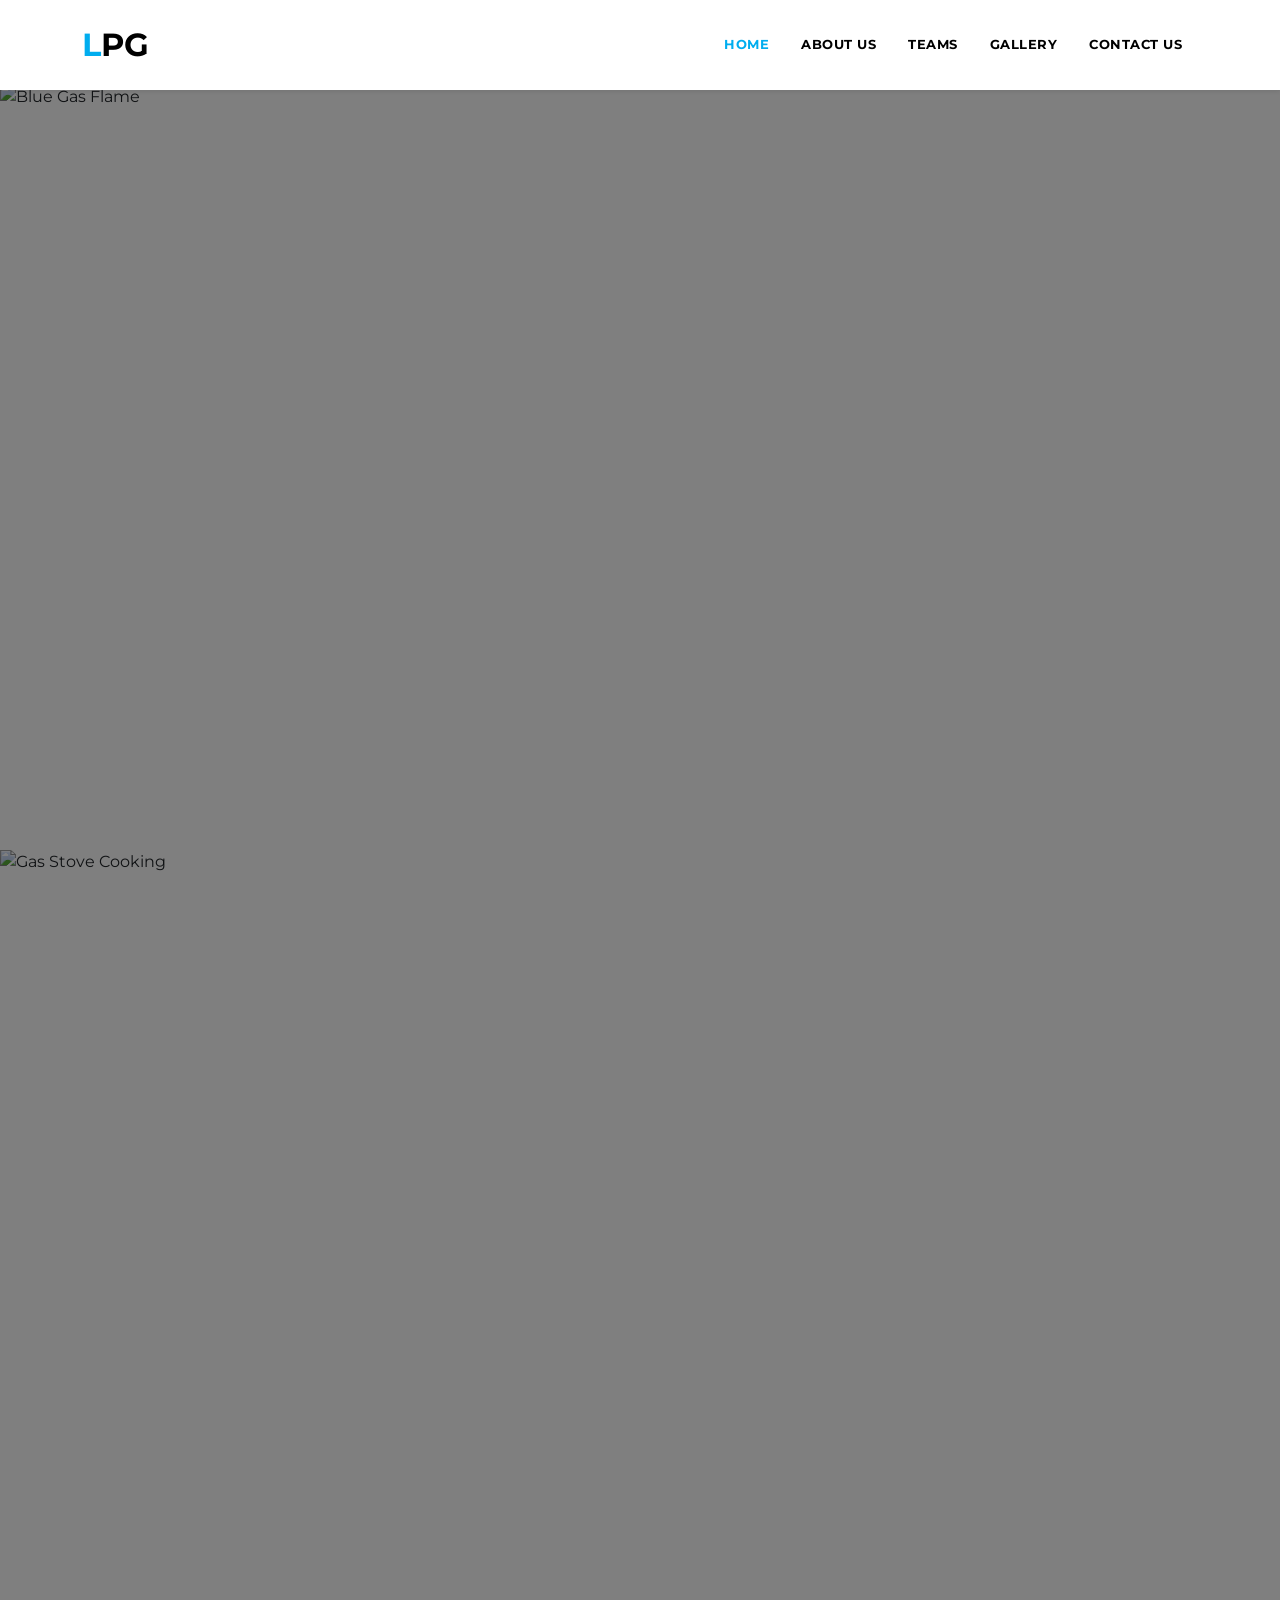
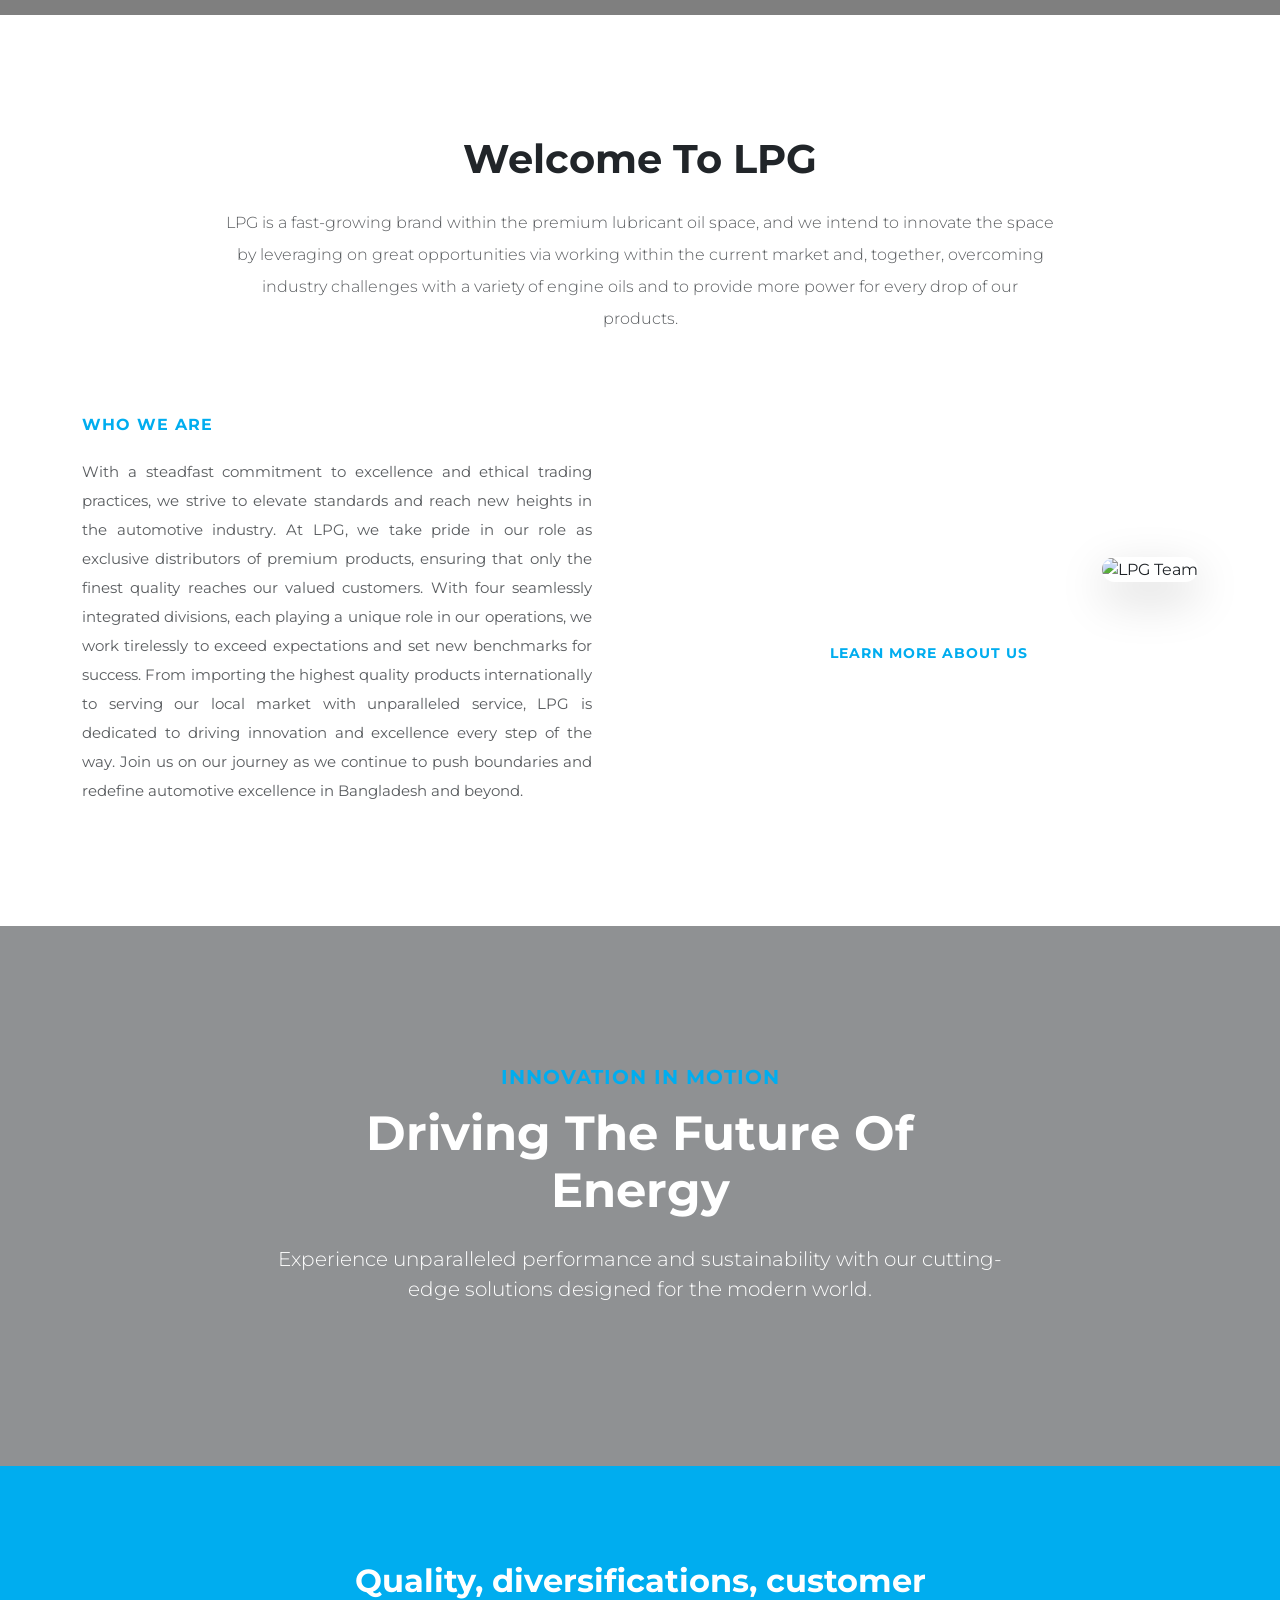
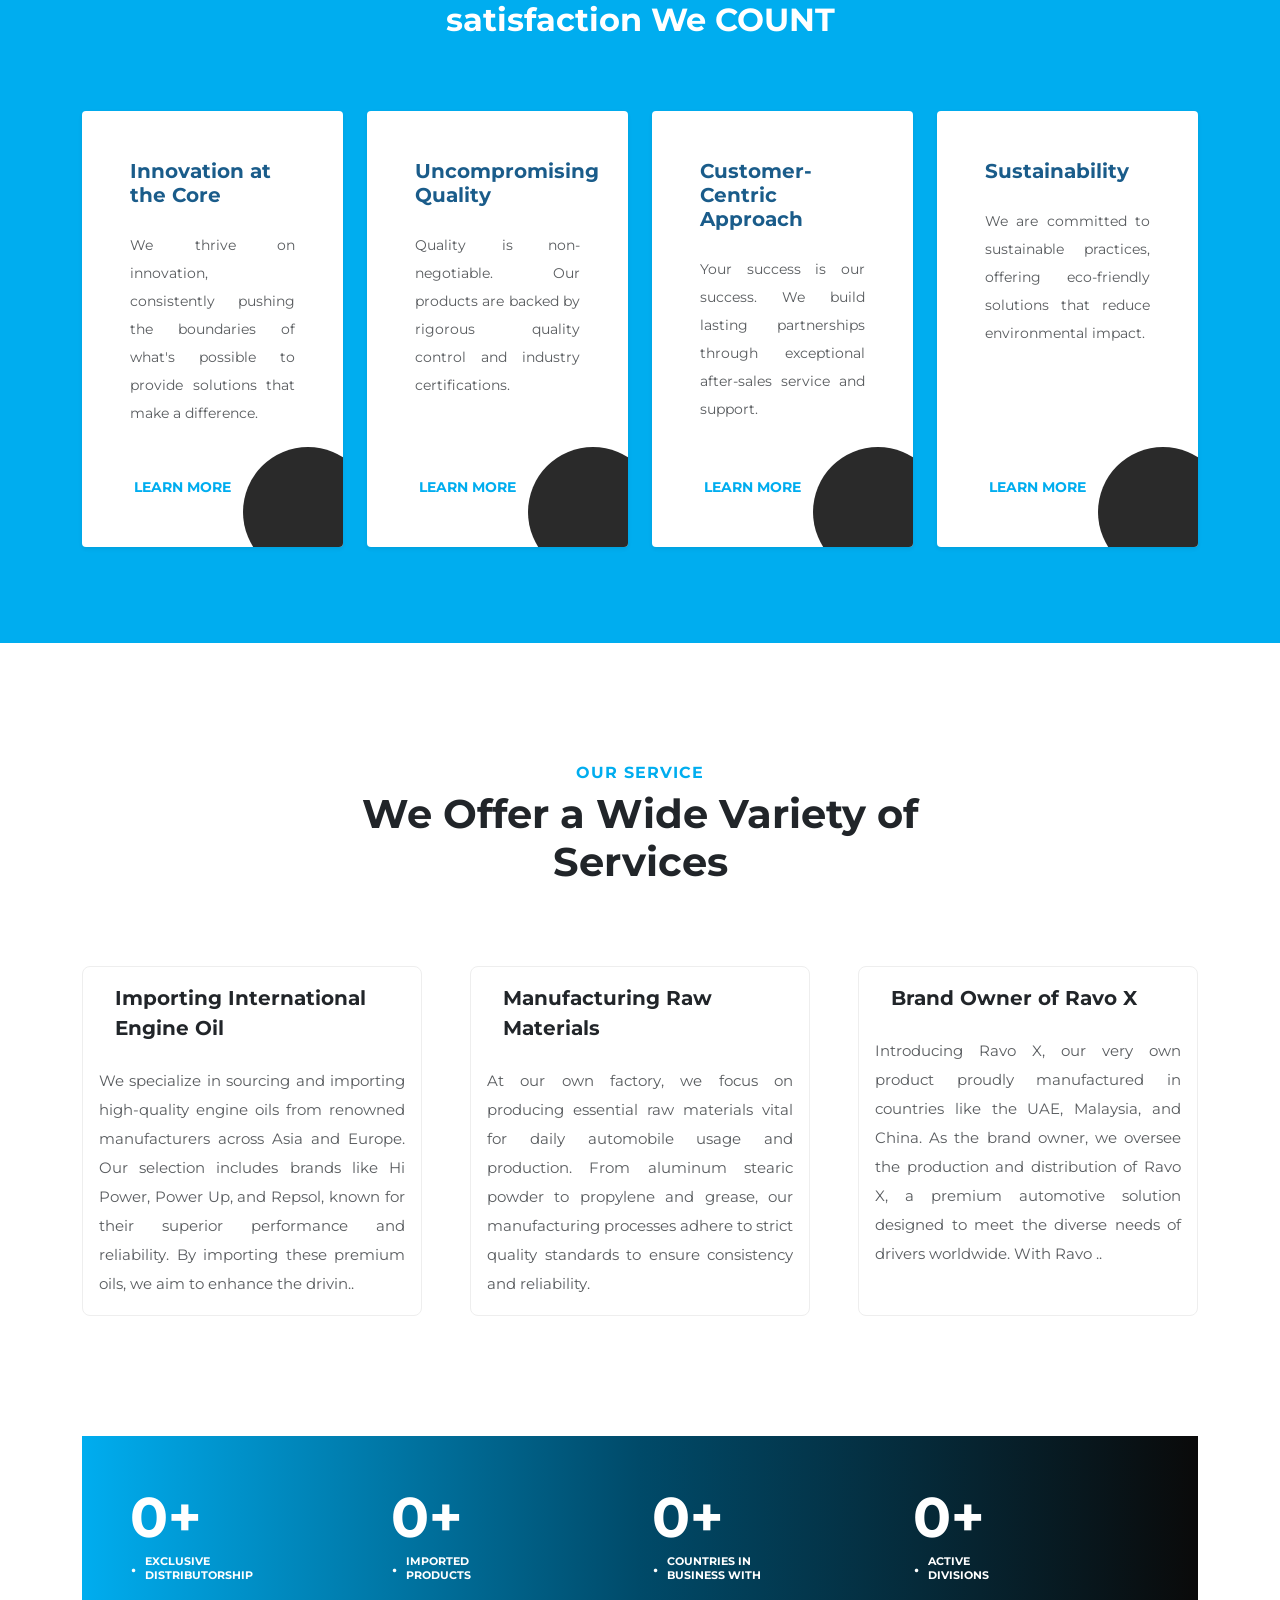
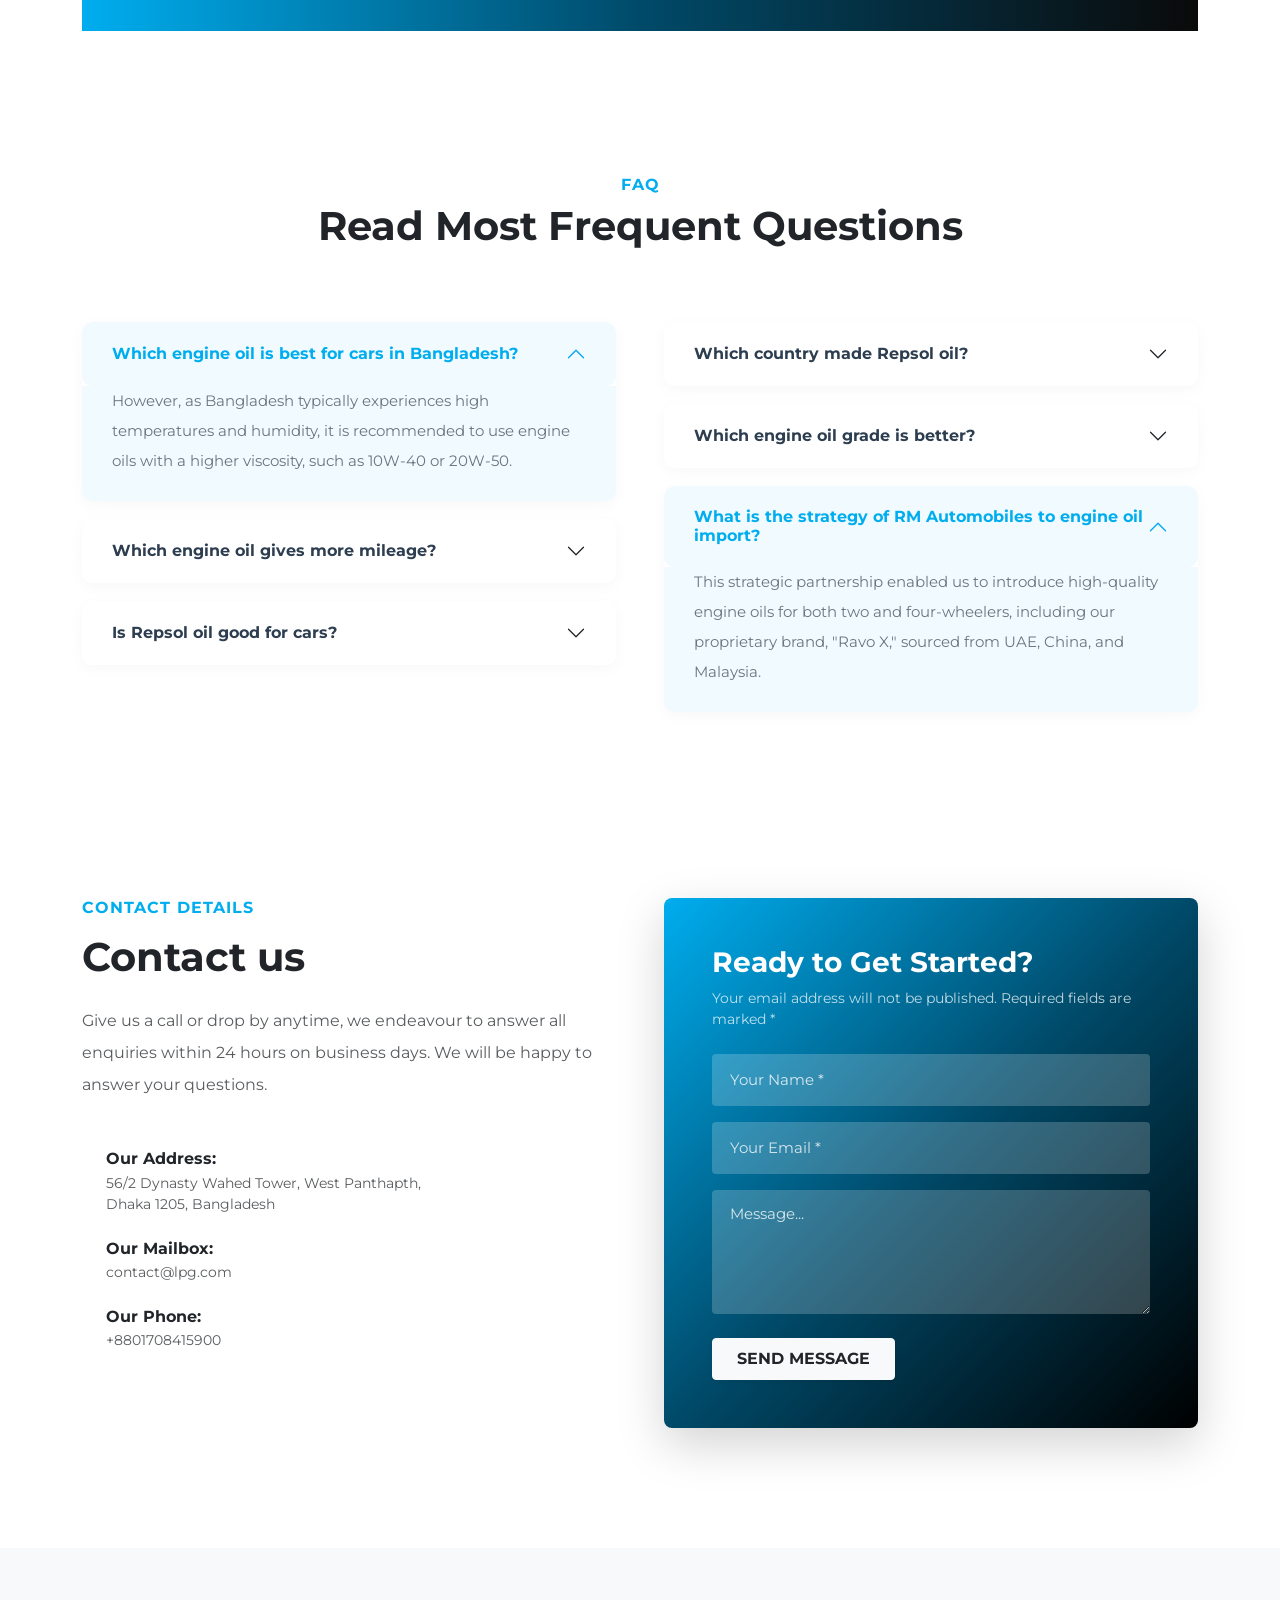
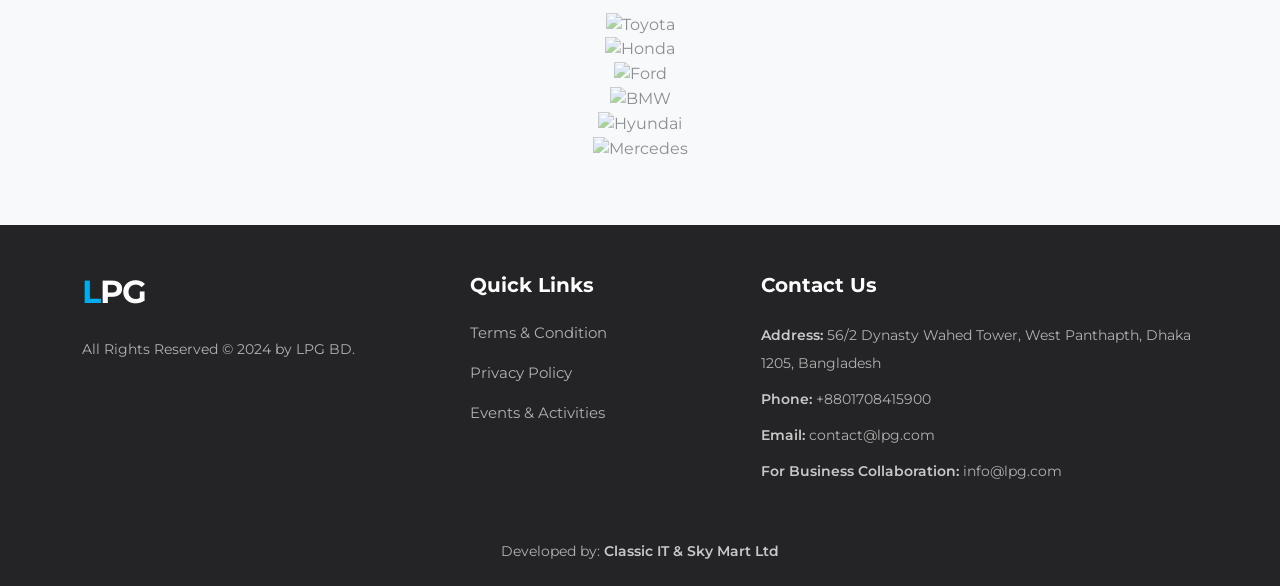
==== commit f6a93a0b: "about page done" ====
--- a/index.html
+++ b/index.html
@@ -21,12 +21,8 @@
     <header>
         <nav class="navbar navbar-expand-lg bg-white shadow-sm py-3 fixed-top" style="z-index: 1020;">
             <div class="container">
-                <a class="navbar-brand d-flex flex-column align-items-center me-lg-5" href="#">
-                    <div class="logo-icon d-flex">
-                        <span class="logo-r">R</span>
-                        <span class="logo-m">M</span>
-                    </div>
-                    <span class="logo-text mt-1">AUTOMOBILES</span>
+                <a class="navbar-brand me-lg-5 fw-bolder fs-2 text-decoration-none" href="index.html">
+                    <span class="text-cyan">L</span>PG
                 </a>
 
                 <button class="navbar-toggler" type="button" data-bs-toggle="offcanvas"
@@ -110,8 +106,8 @@
 
             <div class="row justify-content-center text-center mb-5 pb-3">
                 <div class="col-lg-9">
-                    <h2 class="fw-bolder mb-4 text-dark display-6">Welcome To RM Automobiles</h2>
-                    <p class="text-muted lead fs-6 lh-lg">RM Automobiles is a fast-growing brand within the premium
+                    <h2 class="fw-bolder mb-4 text-dark display-6">Welcome To LPG</h2>
+                    <p class="text-muted lead fs-6 lh-lg">LPG is a fast-growing brand within the premium
                         lubricant oil space, and we intend to innovate the space by leveraging on great opportunities
                         via working within the current market and, together, overcoming industry challenges with a
                         variety of engine oils and to provide more power for every drop of our products.</p>
@@ -124,12 +120,12 @@
                     <h6 class="text-cyan fw-bold mb-4 text-uppercase letter-spacing-1">Who We Are</h6>
                     <p class="text-muted text-justify lh-lg mb-0 about-text">
                         With a steadfast commitment to excellence and ethical trading practices, we strive to elevate
-                        standards and reach new heights in the automotive industry. At RM Automobiles, we take pride in
+                        standards and reach new heights in the automotive industry. At LPG, we take pride in
                         our role as exclusive distributors of premium products, ensuring that only the finest quality
                         reaches our valued customers. With four seamlessly integrated divisions, each playing a unique
                         role in our operations, we work tirelessly to exceed expectations and set new benchmarks for
                         success. From importing the highest quality products internationally to serving our local market
-                        with unparalleled service, RM Automobiles is dedicated to driving innovation and excellence
+                        with unparalleled service, LPG is dedicated to driving innovation and excellence
                         every step of the way. Join us on our journey as we continue to push boundaries and redefine
                         automotive excellence in Bangladesh and beyond.
                     </p>
@@ -139,7 +135,7 @@
                     <div
                         class="about-img-wrapper d-inline-block position-relative rounded-4 overflow-hidden shadow-lg modern-hover">
                         <img src="https://loremflickr.com/800/600/teamwork,technology/all?lock=5"
-                            alt="RM Automobiles Team" class="img-fluid w-100 object-fit-cover">
+                            alt="LPG Team" class="img-fluid w-100 object-fit-cover">
                     </div>
 
                     <div class="mt-4 mt-lg-5 text-center px-lg-5">
@@ -522,7 +518,7 @@
                             </div>
                             <div>
                                 <h6 class="fw-bold mb-1">Our Mailbox:</h6>
-                                <p class="text-muted small mb-0">rmautomobiles.dhk@gmail.com</p>
+                                <p class="text-muted small mb-0">contact@lpg.com</p>
                             </div>
                         </div>
 
@@ -615,10 +611,8 @@
 
                 <div
                     class="col-lg-4 text-center text-lg-start d-flex flex-column align-items-center align-items-lg-start">
-                    <h2 class="fw-bolder text-white mb-0" style="letter-spacing: -1px;"><span
-                            class="text-cyan">RM</span> AUTOMOBILES</h2>
-                    <p class="text-light-gray small mt-4 pt-1 mb-0 opacity-75">All Rights Reserved © 2024 by RM
-                        Automobiles BD.</p>
+                    <h2 class="fw-bolder text-white mb-0" style="letter-spacing: -1px;"><span class="text-cyan">L</span>PG</h2>
+                    <p class="text-light-gray small mt-4 pt-1 mb-0 opacity-75">All Rights Reserved © 2024 by LPG BD.</p>
                 </div>
 
                 <div class="col-lg-3 text-center text-lg-start">
@@ -638,9 +632,9 @@
                         <li class="mb-2"><strong class="text-white opacity-100 fw-semibold">Phone:</strong>
                             +8801708415900</li>
                         <li class="mb-2"><strong class="text-white opacity-100 fw-semibold">Email:</strong>
-                            rmautomobiles.dhk@gmail.com</li>
+                            contact@lpg.com</li>
                         <li><strong class="text-white opacity-100 fw-semibold">For Business Collaboration:</strong>
-                            nafis.rmautomobiles@gmail.com</li>
+                            info@lpg.com</li>
                     </ul>
                 </div>
             </div>
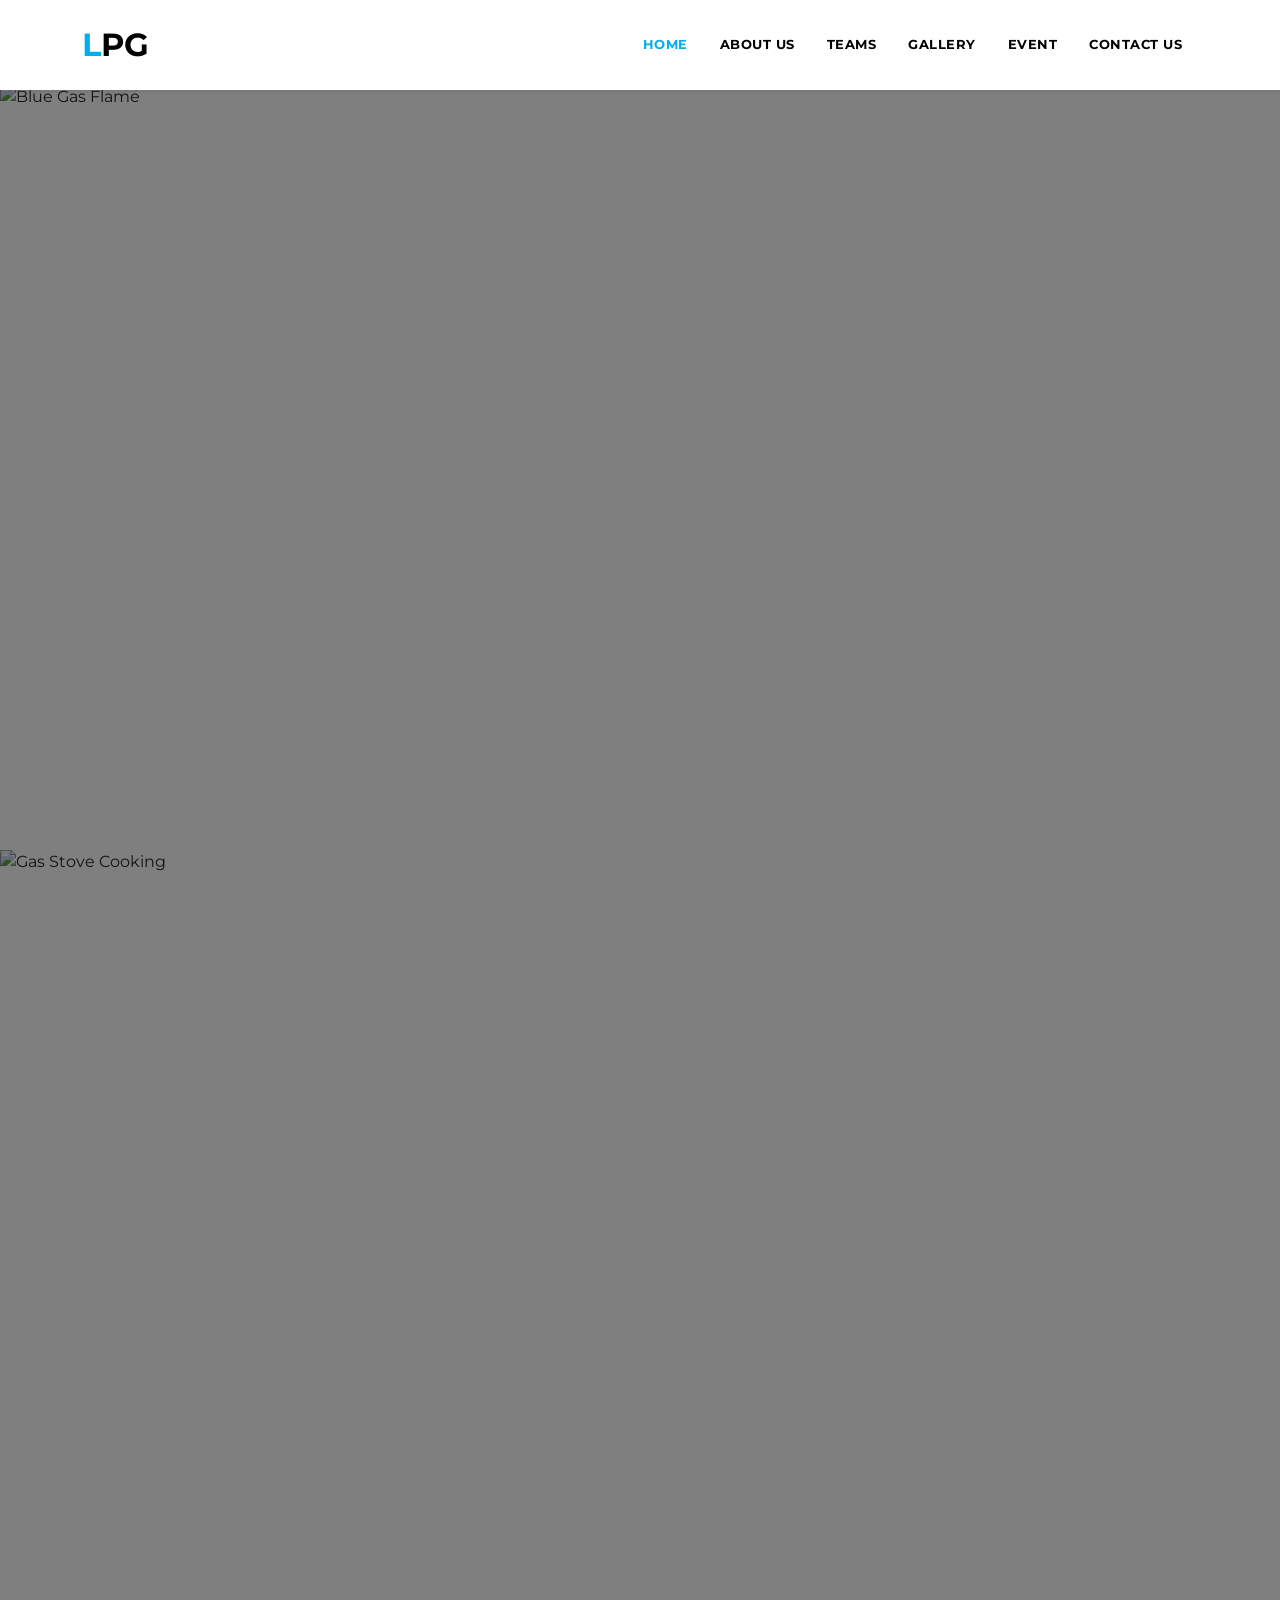
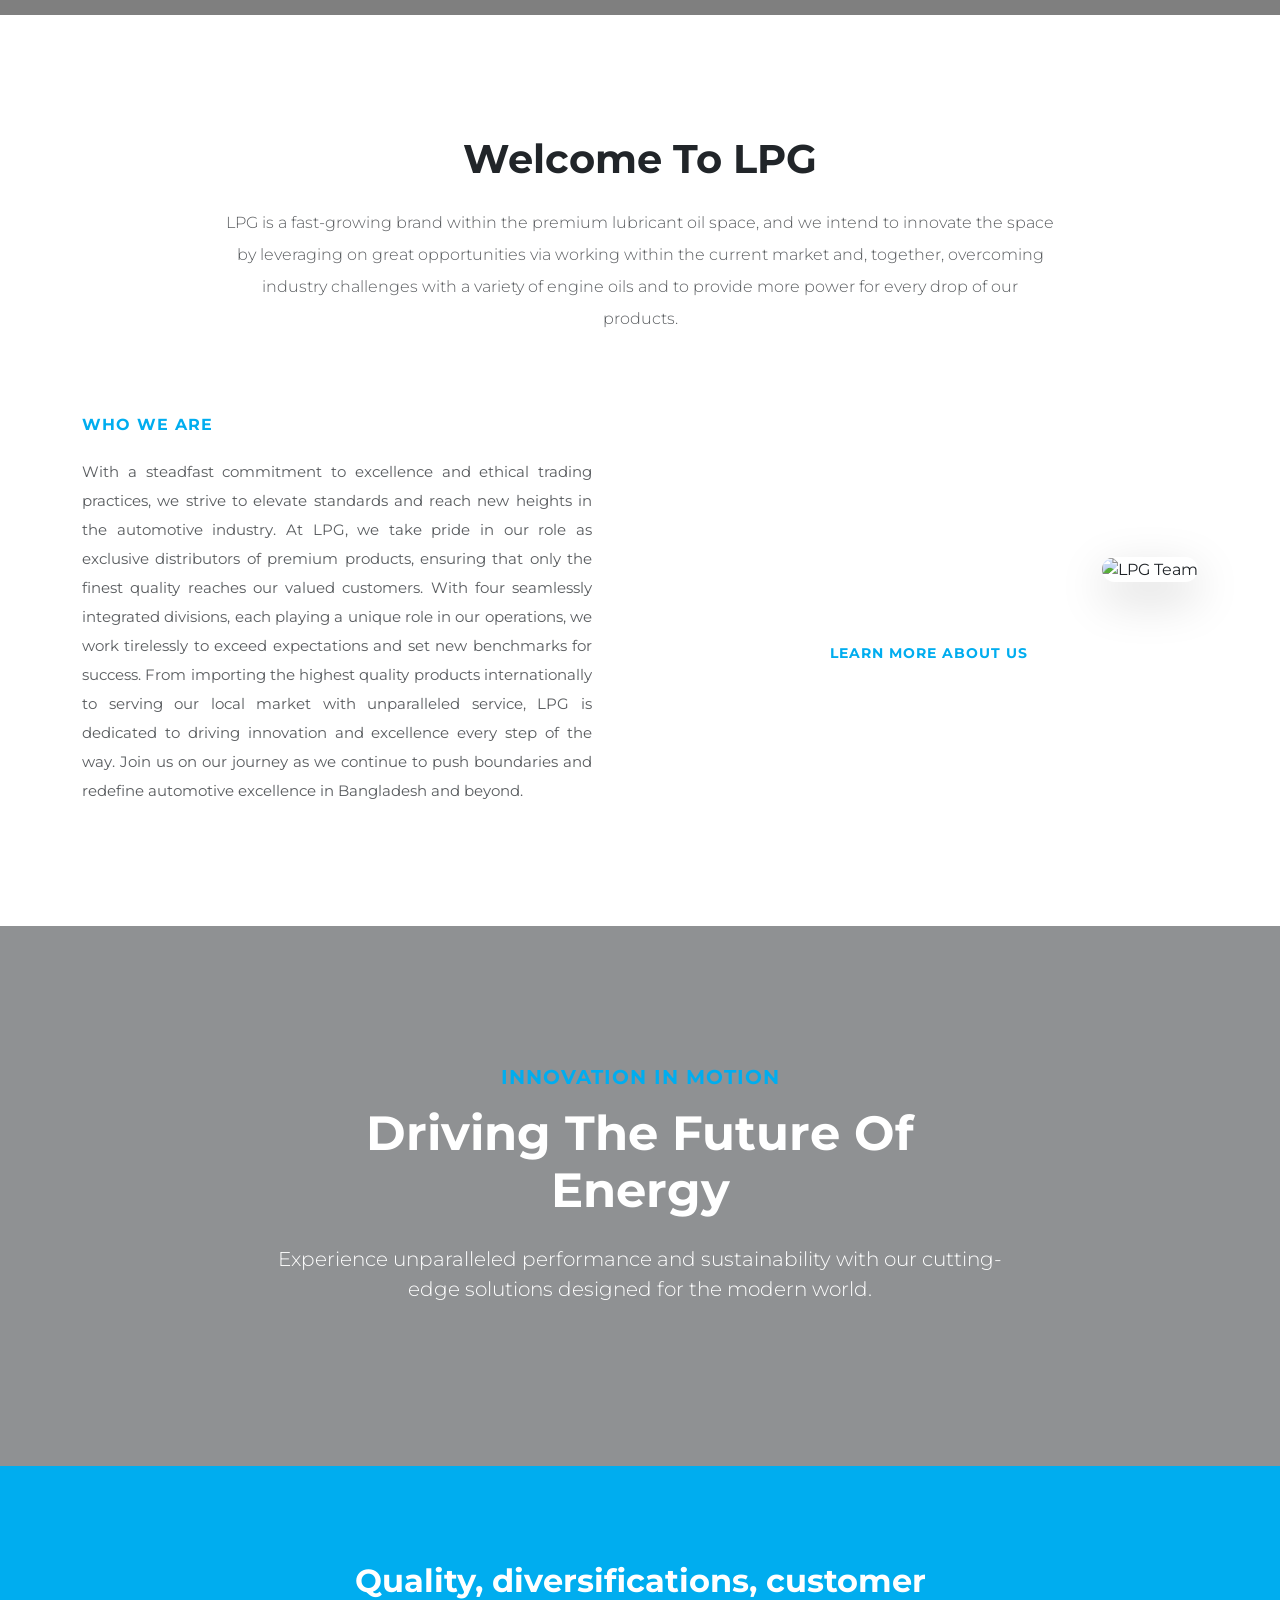
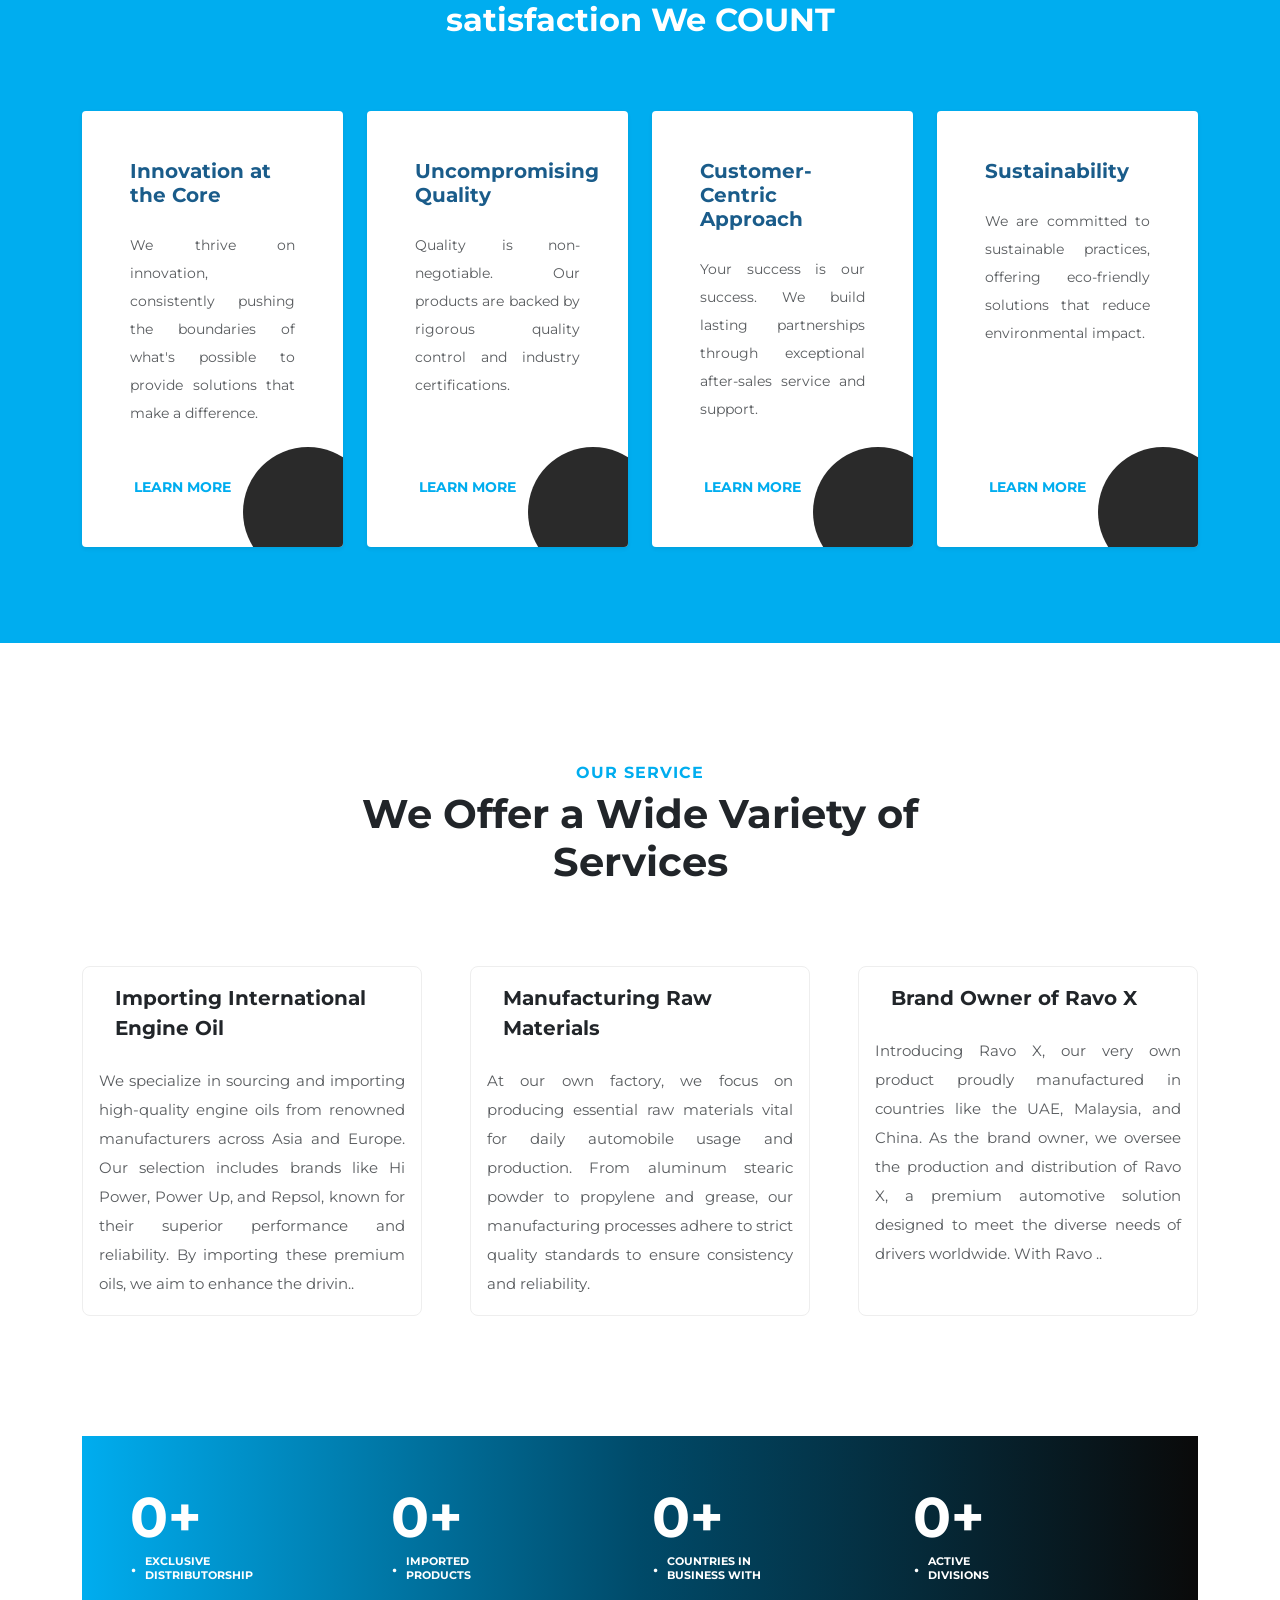
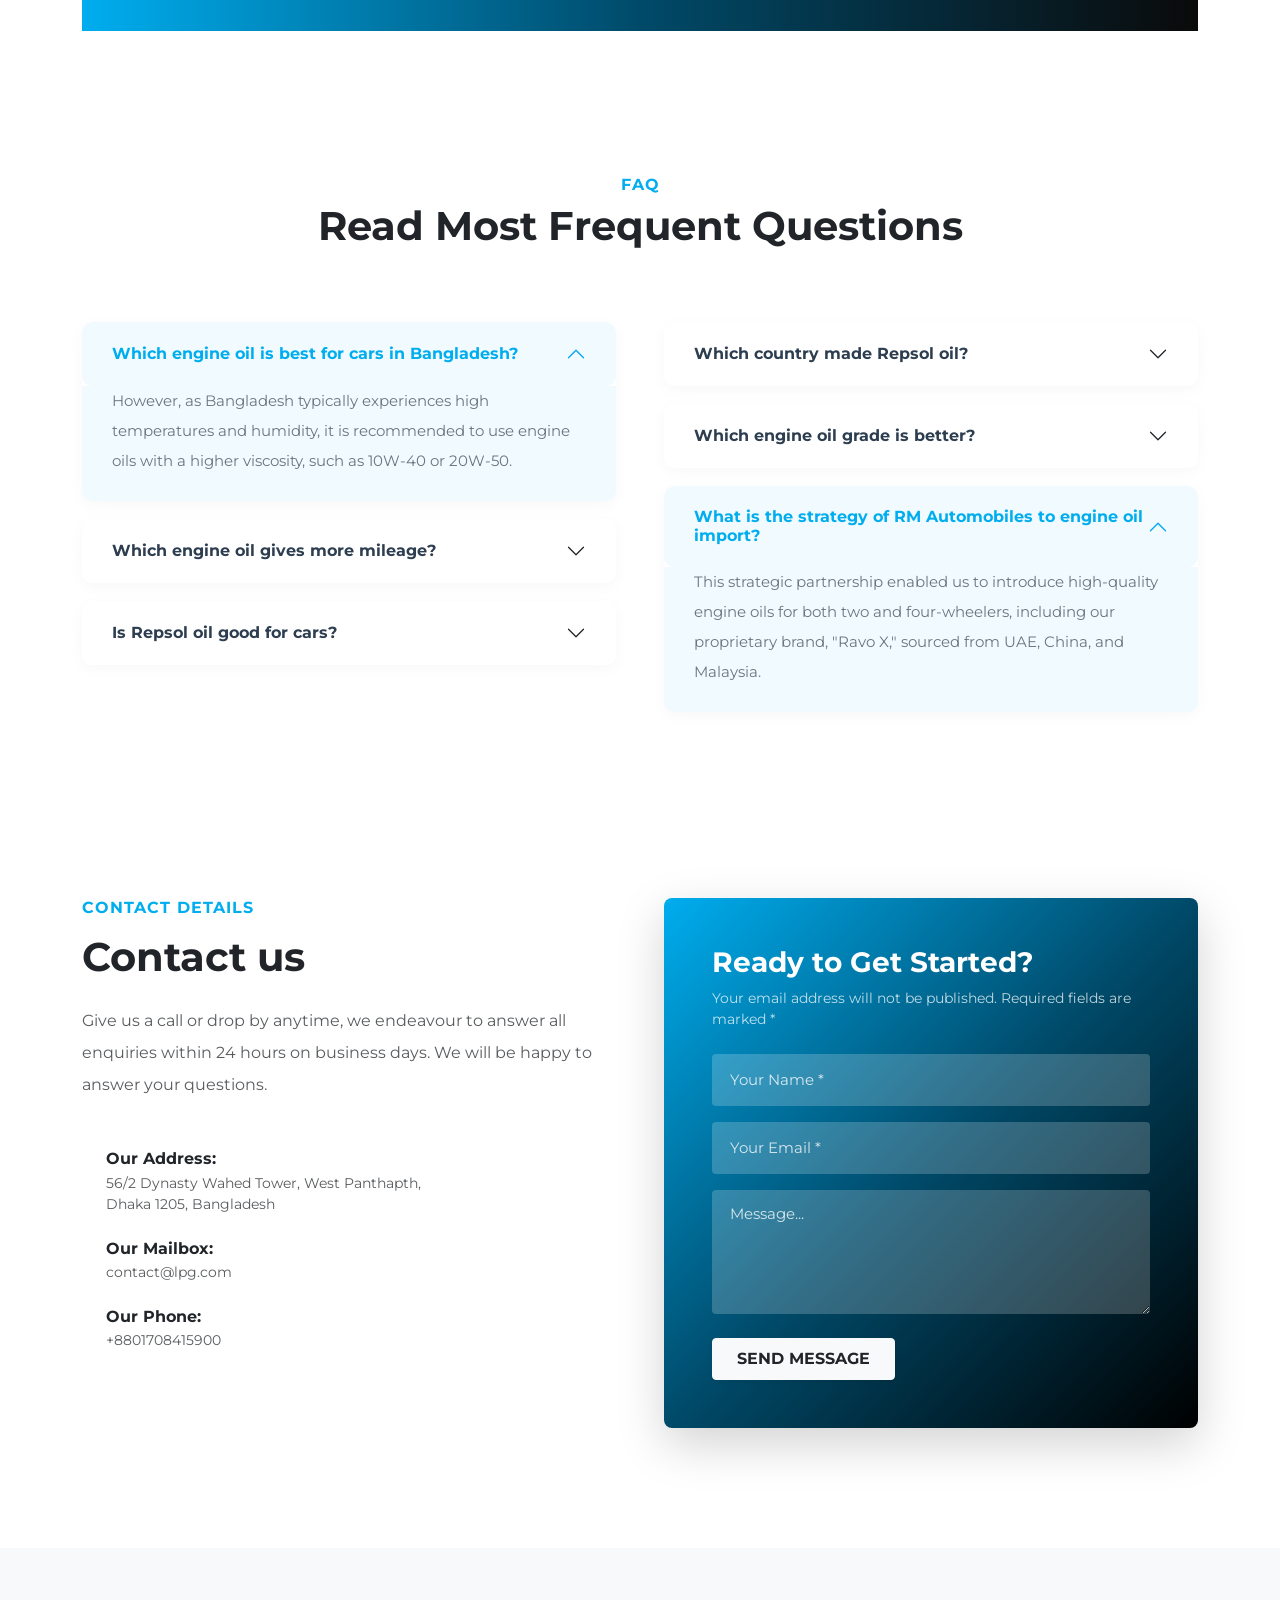
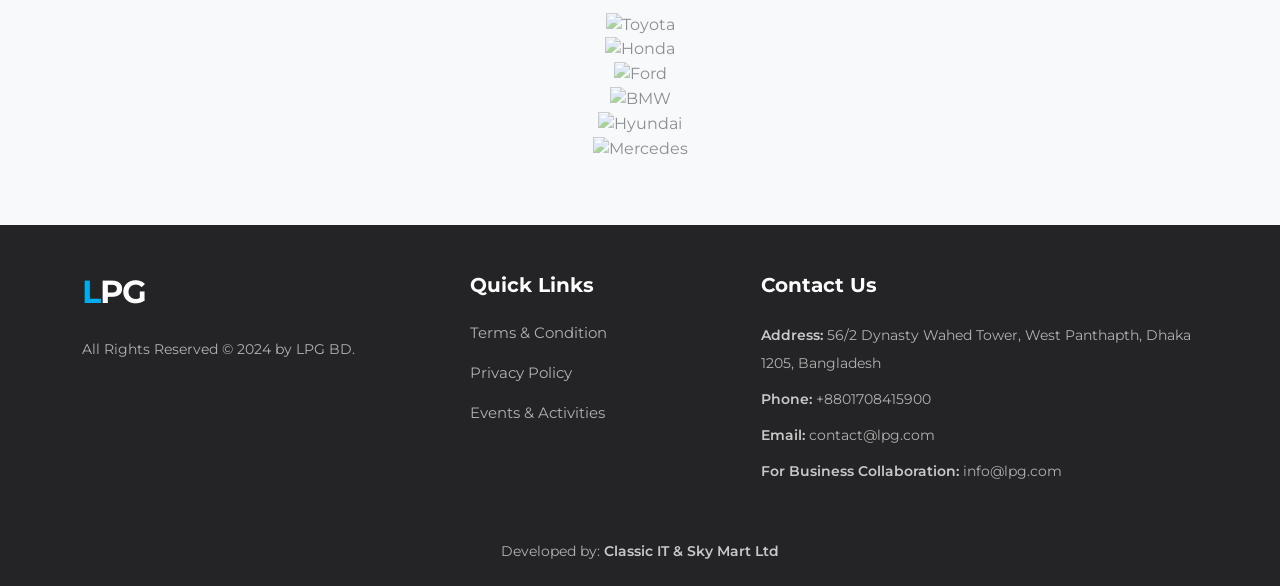
==== commit cd9e0ee8: "event page design" ====
--- a/index.html
+++ b/index.html
@@ -51,6 +51,9 @@
                                 <a class="nav-link px-3" href="gallery.html">Gallery</a>
                             </li>
                             <li class="nav-item">
+                                <a class="nav-link px-3" href="event.html">Event</a>
+                            </li>
+                            <li class="nav-item">
                                 <a class="nav-link px-3" href="contact.html">Contact Us</a>
                             </li>
                         </ul>
@@ -134,8 +137,8 @@
                 <div class="col-lg-6 text-center text-lg-end order-1 order-lg-2 mb-4 mb-lg-0">
                     <div
                         class="about-img-wrapper d-inline-block position-relative rounded-4 overflow-hidden shadow-lg modern-hover">
-                        <img src="https://loremflickr.com/800/600/teamwork,technology/all?lock=5"
-                            alt="LPG Team" class="img-fluid w-100 object-fit-cover">
+                        <img src="https://loremflickr.com/800/600/teamwork,technology/all?lock=5" alt="LPG Team"
+                            class="img-fluid w-100 object-fit-cover">
                     </div>
 
                     <div class="mt-4 mt-lg-5 text-center px-lg-5">
@@ -611,7 +614,8 @@
 
                 <div
                     class="col-lg-4 text-center text-lg-start d-flex flex-column align-items-center align-items-lg-start">
-                    <h2 class="fw-bolder text-white mb-0" style="letter-spacing: -1px;"><span class="text-cyan">L</span>PG</h2>
+                    <h2 class="fw-bolder text-white mb-0" style="letter-spacing: -1px;"><span
+                            class="text-cyan">L</span>PG</h2>
                     <p class="text-light-gray small mt-4 pt-1 mb-0 opacity-75">All Rights Reserved © 2024 by LPG BD.</p>
                 </div>
 
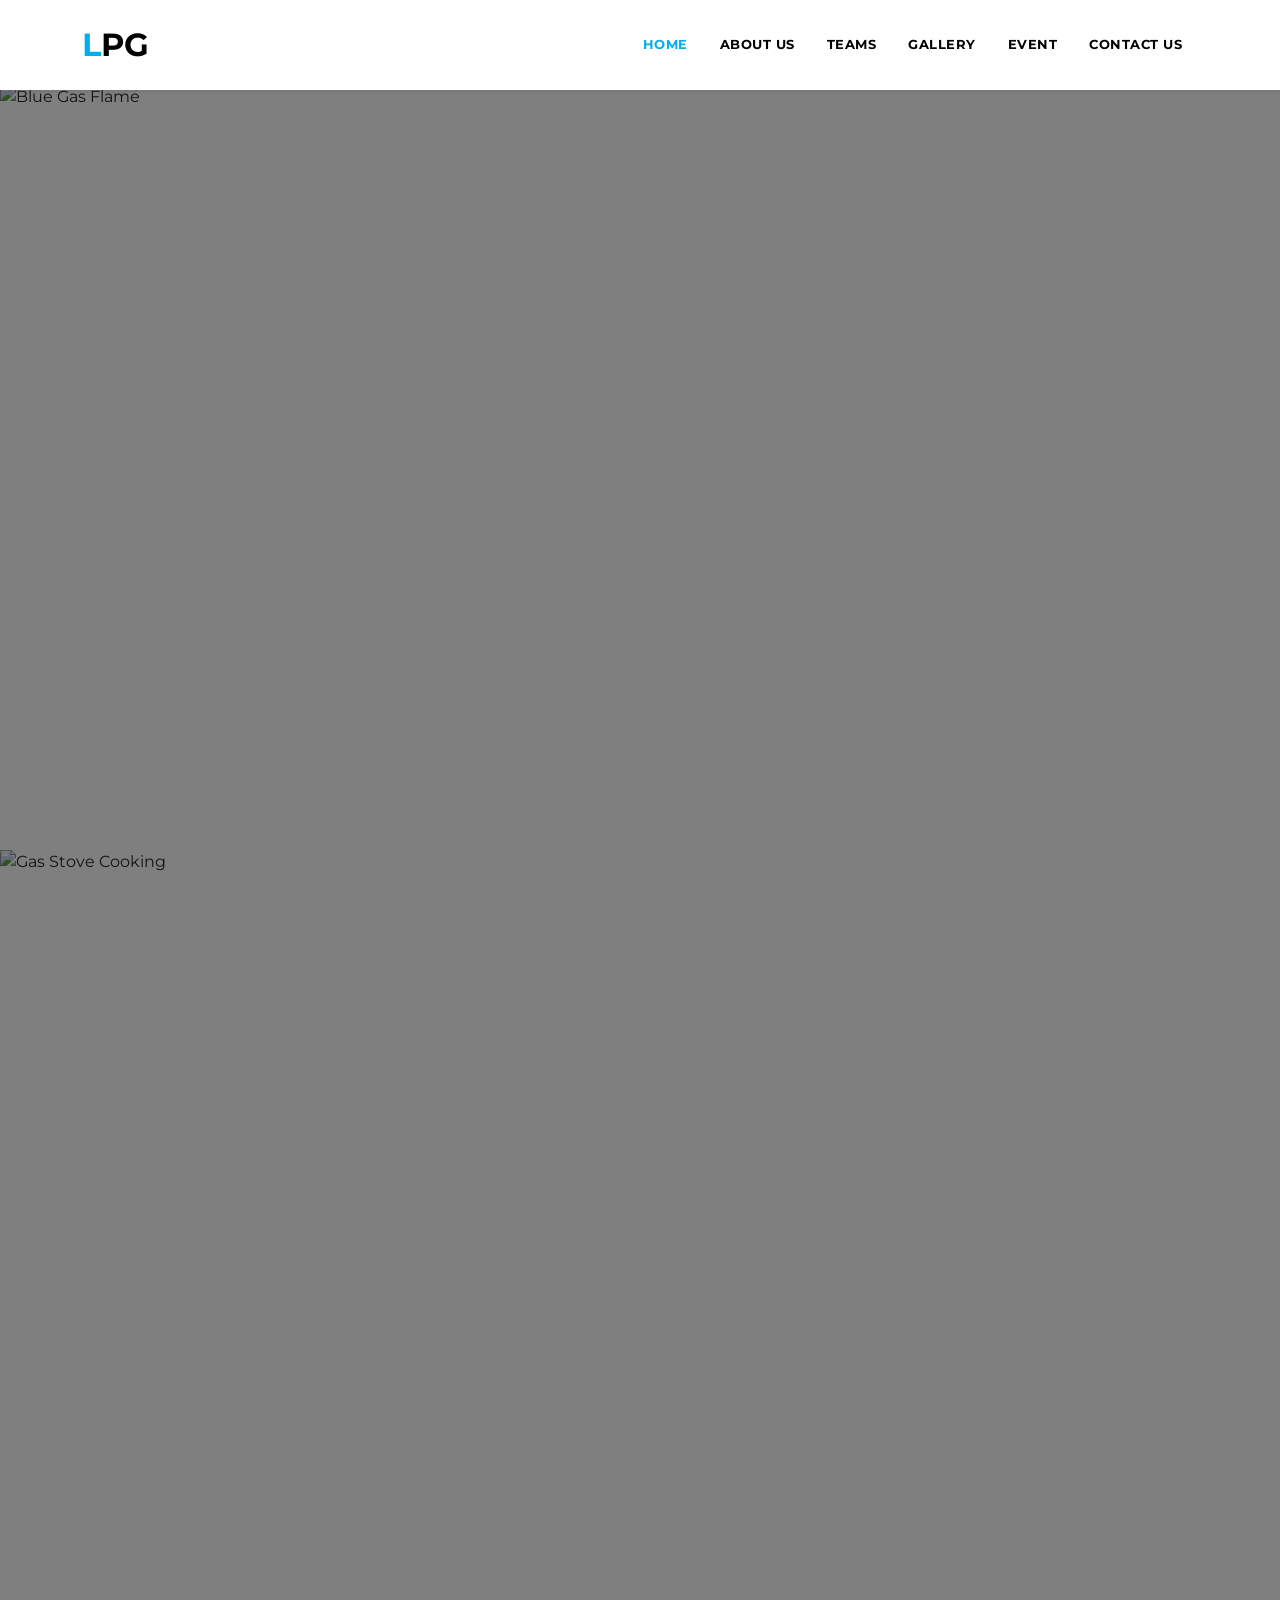
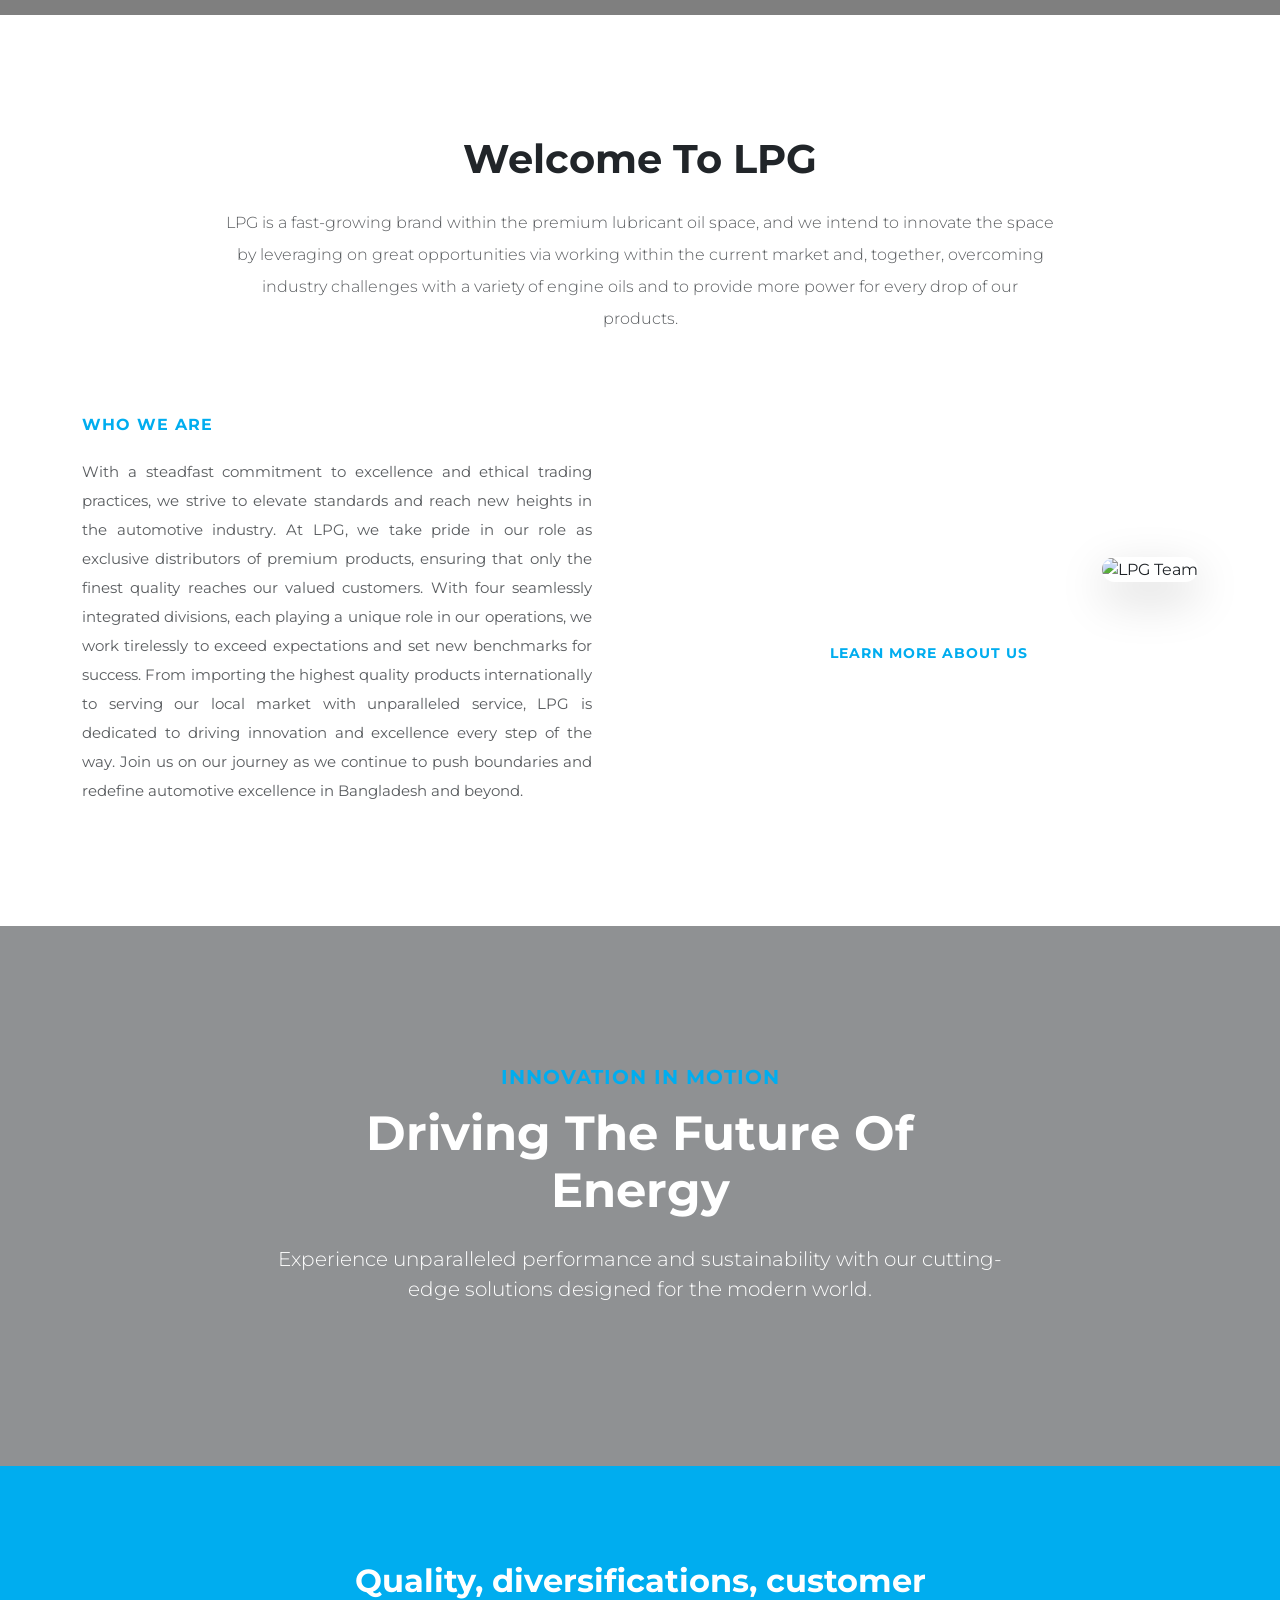
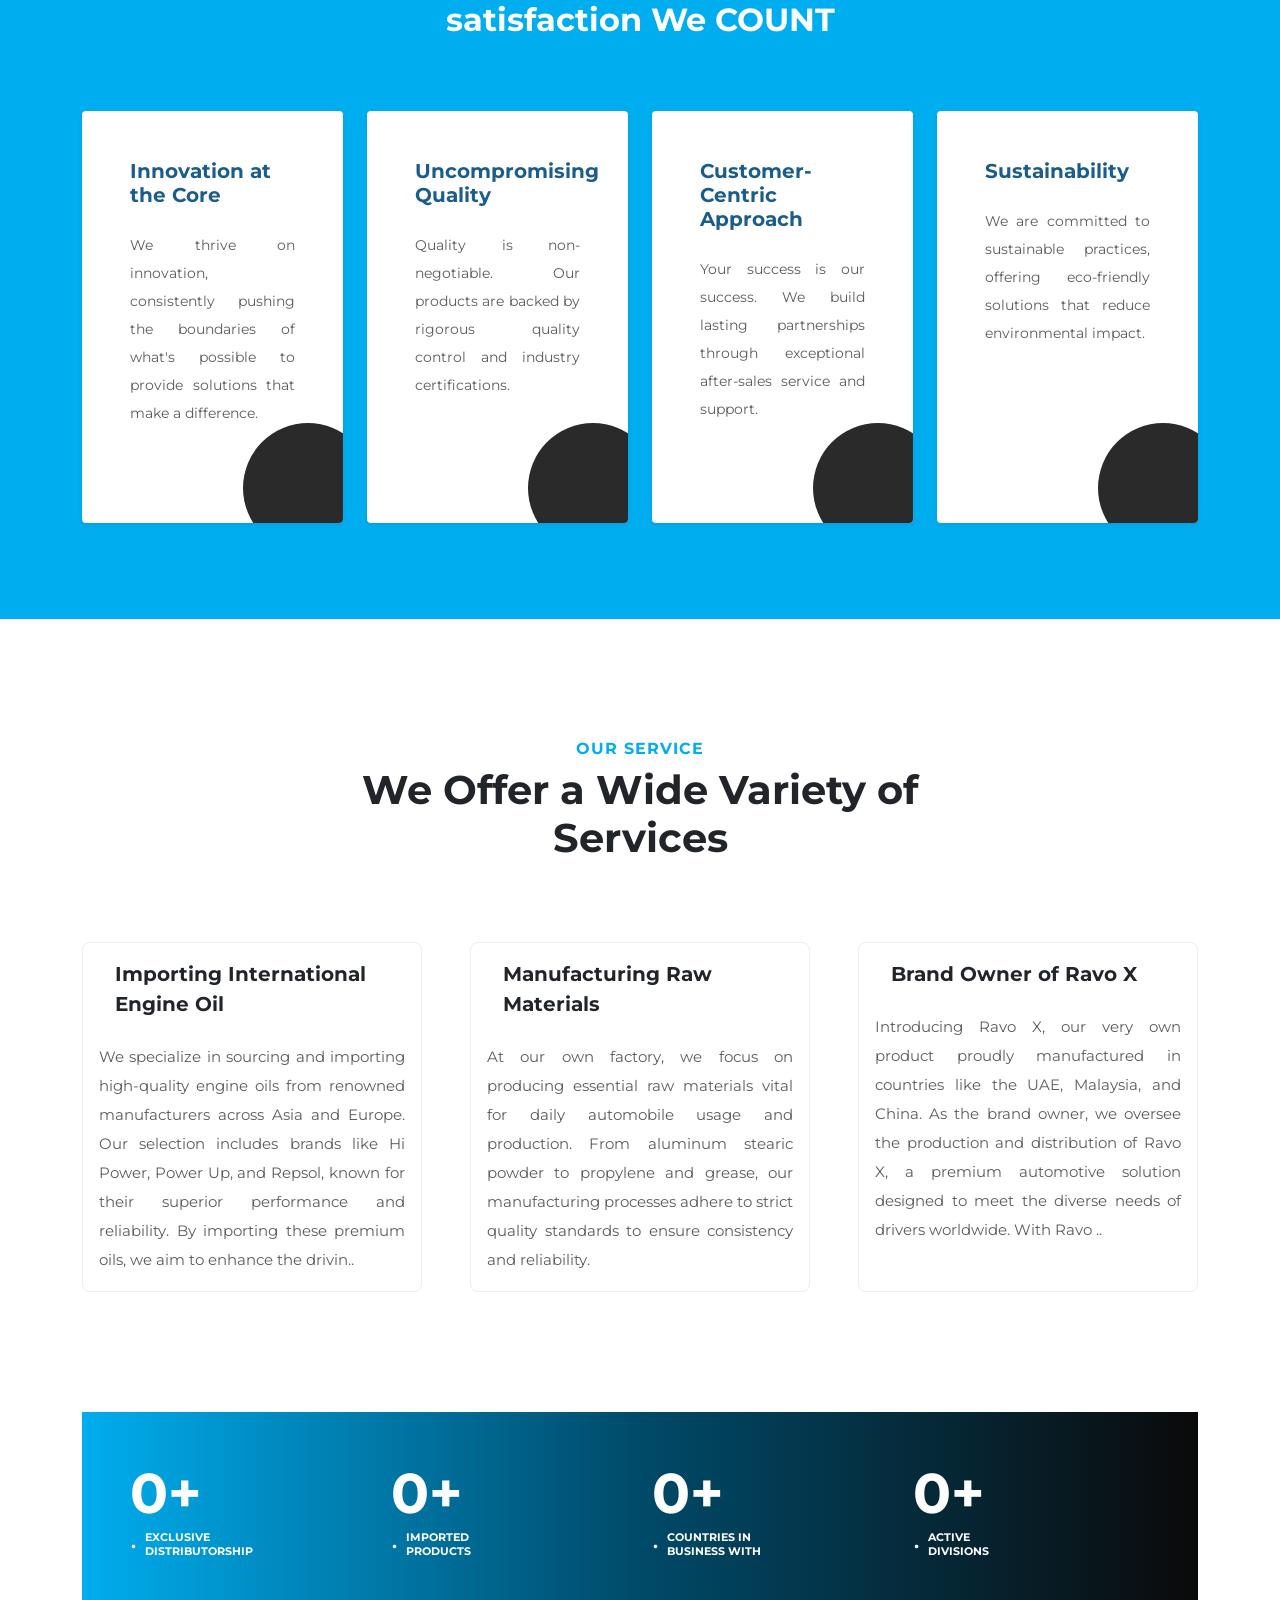
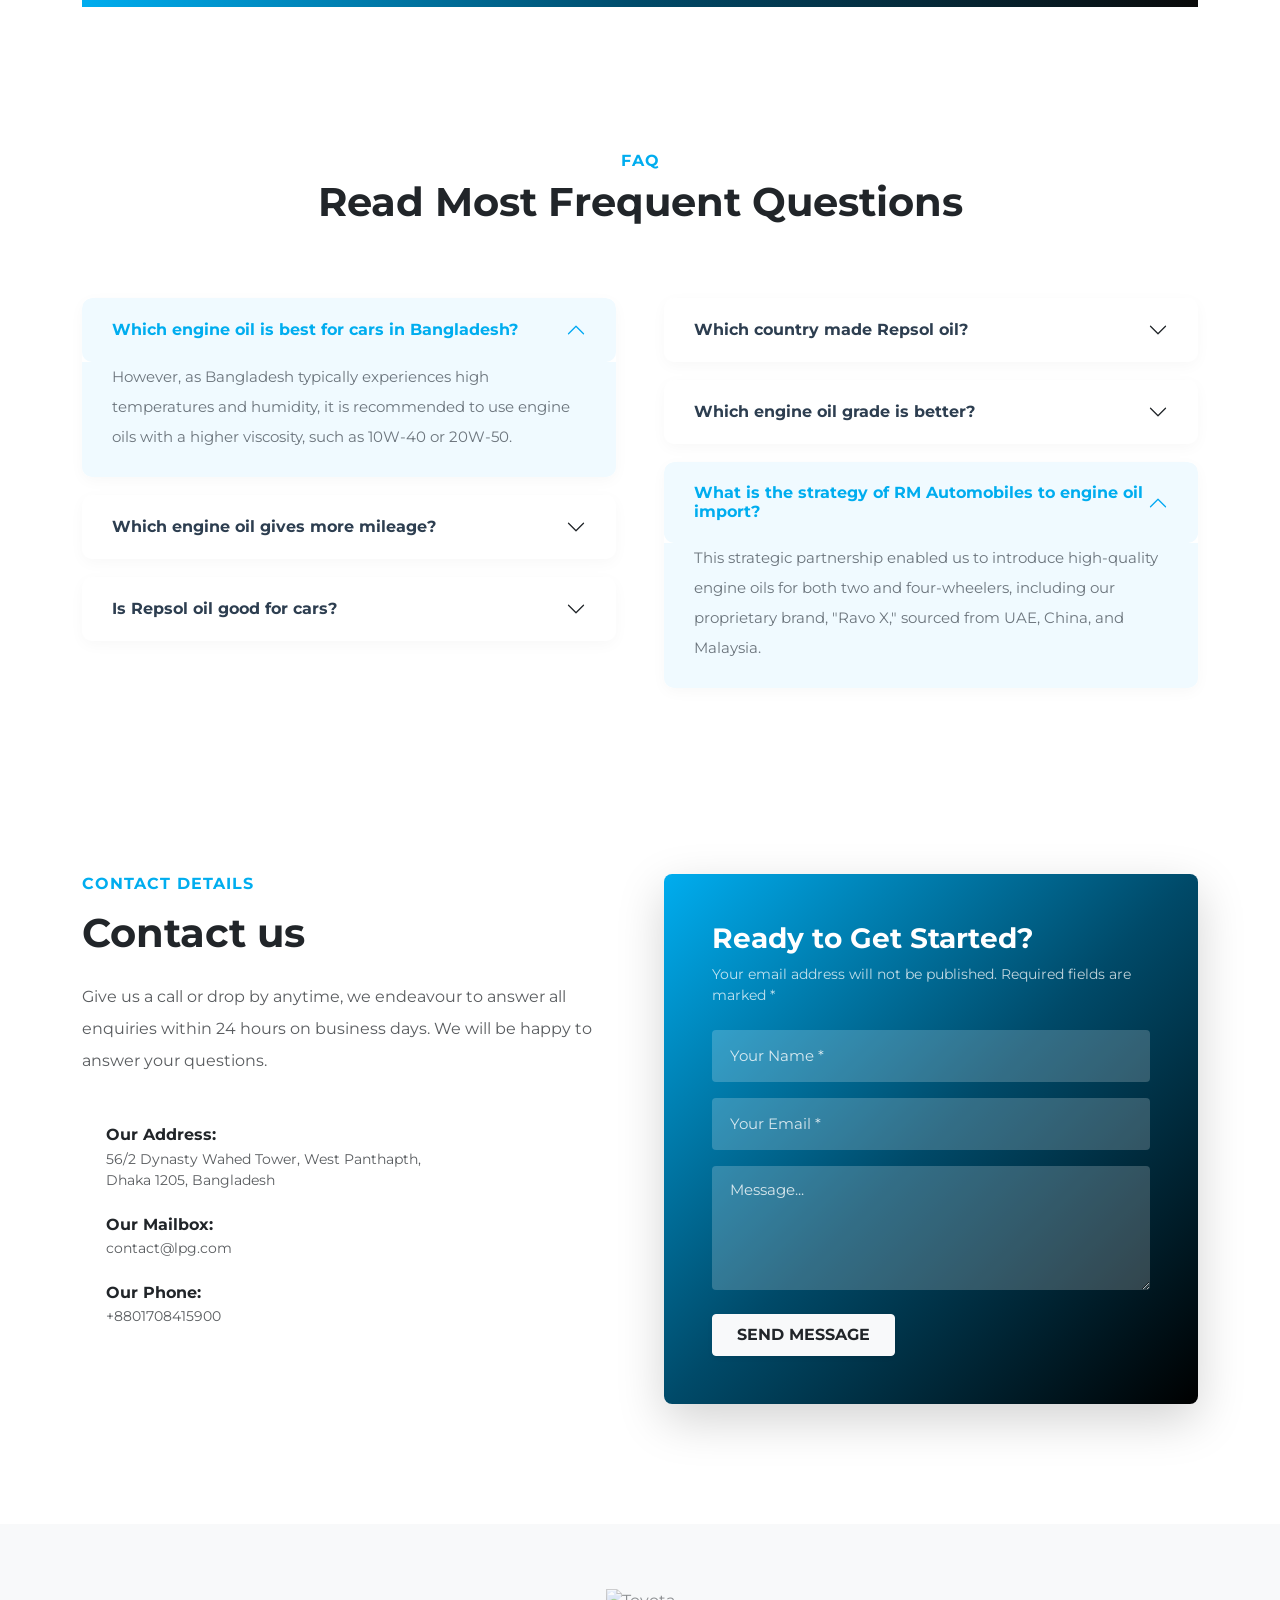
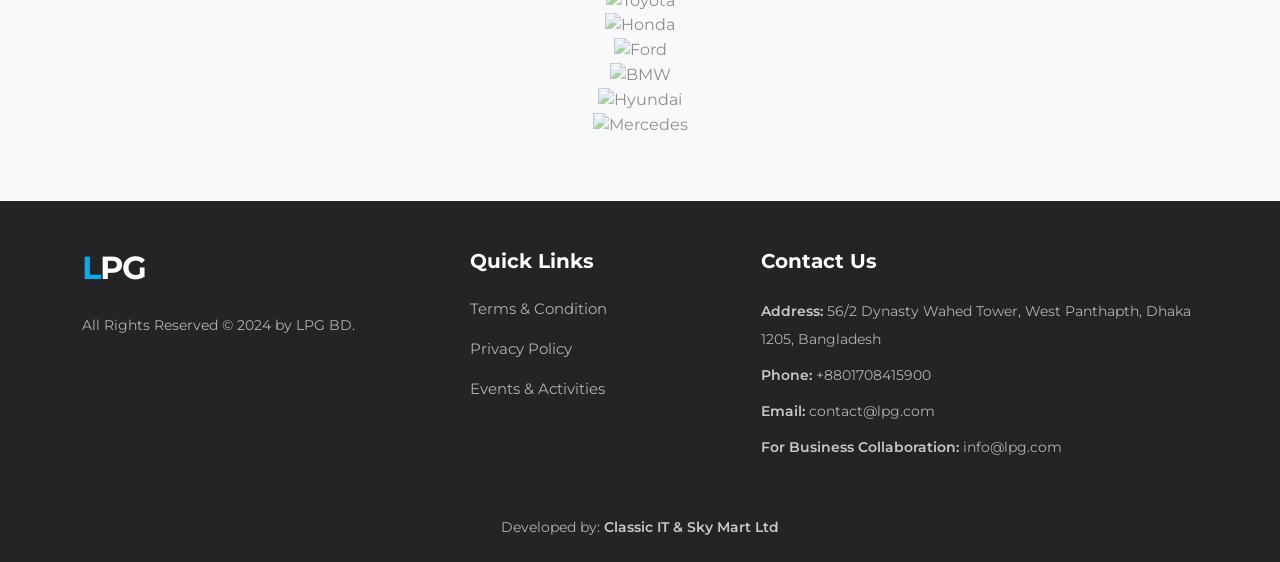
==== commit fa7a053b: "event page design" ====
--- a/index.html
+++ b/index.html
@@ -195,12 +195,6 @@
                         <p class="text-muted small flex-grow-1 lh-lg text-justify mb-5">We thrive on innovation,
                             consistently pushing the boundaries of what's possible to provide solutions that make a
                             difference.</p>
-                        <div class="mt-auto position-relative z-2">
-                            <a href="#"
-                                class="text-cyan fw-bold text-decoration-none small text-uppercase learn-more-link">
-                                <i class="fa-solid fa-arrow-right me-1"></i> Learn More
-                            </a>
-                        </div>
                         <div class="card-icon-shape d-flex align-items-center justify-content-center">
                             <i class="fa-solid fa-lightbulb fs-3 text-white"></i>
                         </div>
@@ -213,12 +207,7 @@
                         <h5 class="fw-bold text-dark-blue mb-4">Uncompromising Quality</h5>
                         <p class="text-muted small flex-grow-1 lh-lg text-justify mb-5">Quality is non-negotiable. Our
                             products are backed by rigorous quality control and industry certifications.</p>
-                        <div class="mt-auto position-relative z-2">
-                            <a href="#"
-                                class="text-cyan fw-bold text-decoration-none small text-uppercase learn-more-link">
-                                <i class="fa-solid fa-arrow-right me-1"></i> Learn More
-                            </a>
-                        </div>
+                       
                         <div class="card-icon-shape d-flex align-items-center justify-content-center">
                             <i class="fa-solid fa-file-shield fs-3 text-white"></i>
                         </div>
@@ -231,12 +220,7 @@
                         <h5 class="fw-bold text-dark-blue mb-4">Customer-Centric Approach</h5>
                         <p class="text-muted small flex-grow-1 lh-lg text-justify mb-5">Your success is our success. We
                             build lasting partnerships through exceptional after-sales service and support.</p>
-                        <div class="mt-auto position-relative z-2">
-                            <a href="#"
-                                class="text-cyan fw-bold text-decoration-none small text-uppercase learn-more-link">
-                                <i class="fa-solid fa-arrow-right me-1"></i> Learn More
-                            </a>
-                        </div>
+                      
                         <div class="card-icon-shape d-flex align-items-center justify-content-center">
                             <i class="fa-solid fa-handshake fs-3 text-white"></i>
                         </div>
@@ -249,12 +233,7 @@
                         <h5 class="fw-bold text-dark-blue mb-4">Sustainability</h5>
                         <p class="text-muted small flex-grow-1 lh-lg text-justify mb-5">We are committed to sustainable
                             practices, offering eco-friendly solutions that reduce environmental impact.</p>
-                        <div class="mt-auto position-relative z-2">
-                            <a href="#"
-                                class="text-cyan fw-bold text-decoration-none small text-uppercase learn-more-link">
-                                <i class="fa-solid fa-arrow-right me-1"></i> Learn More
-                            </a>
-                        </div>
+                      
                         <div class="card-icon-shape d-flex align-items-center justify-content-center">
                             <i class="fa-solid fa-leaf fs-3 text-white"></i>
                         </div>
